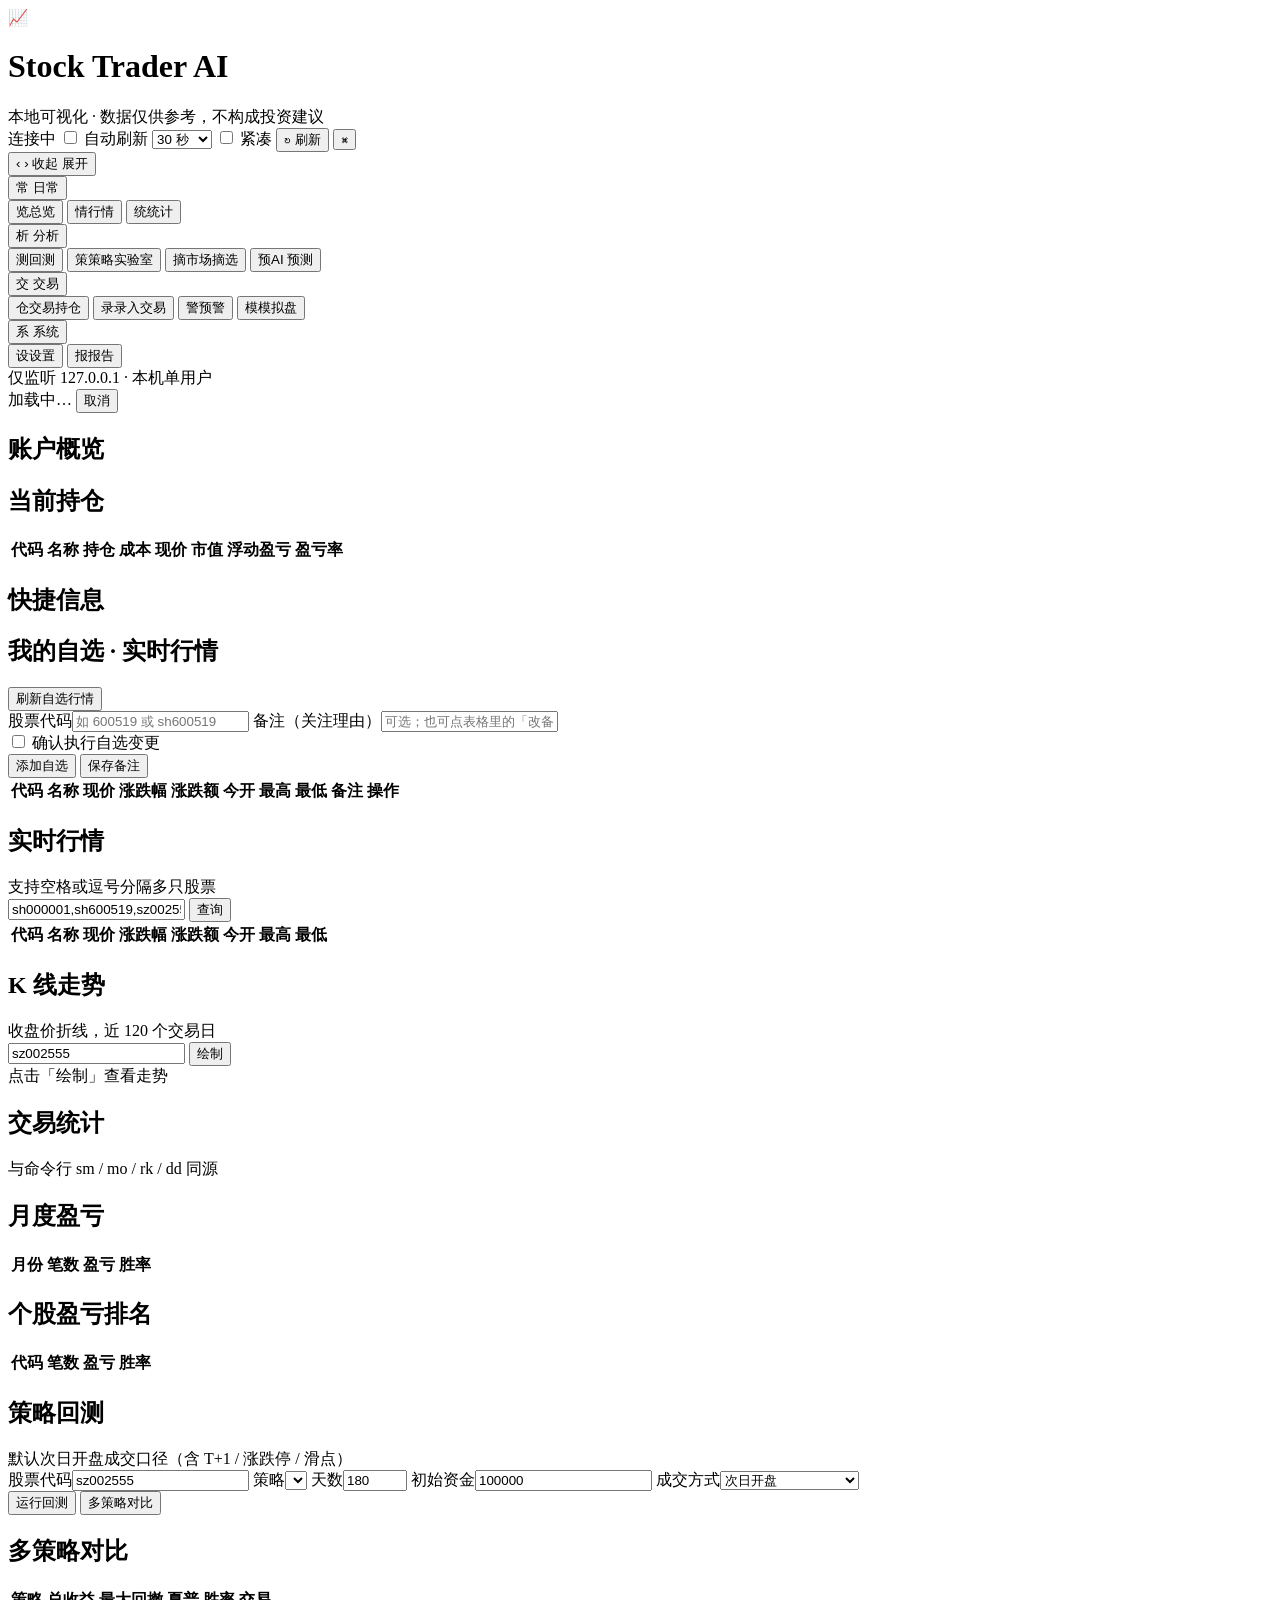
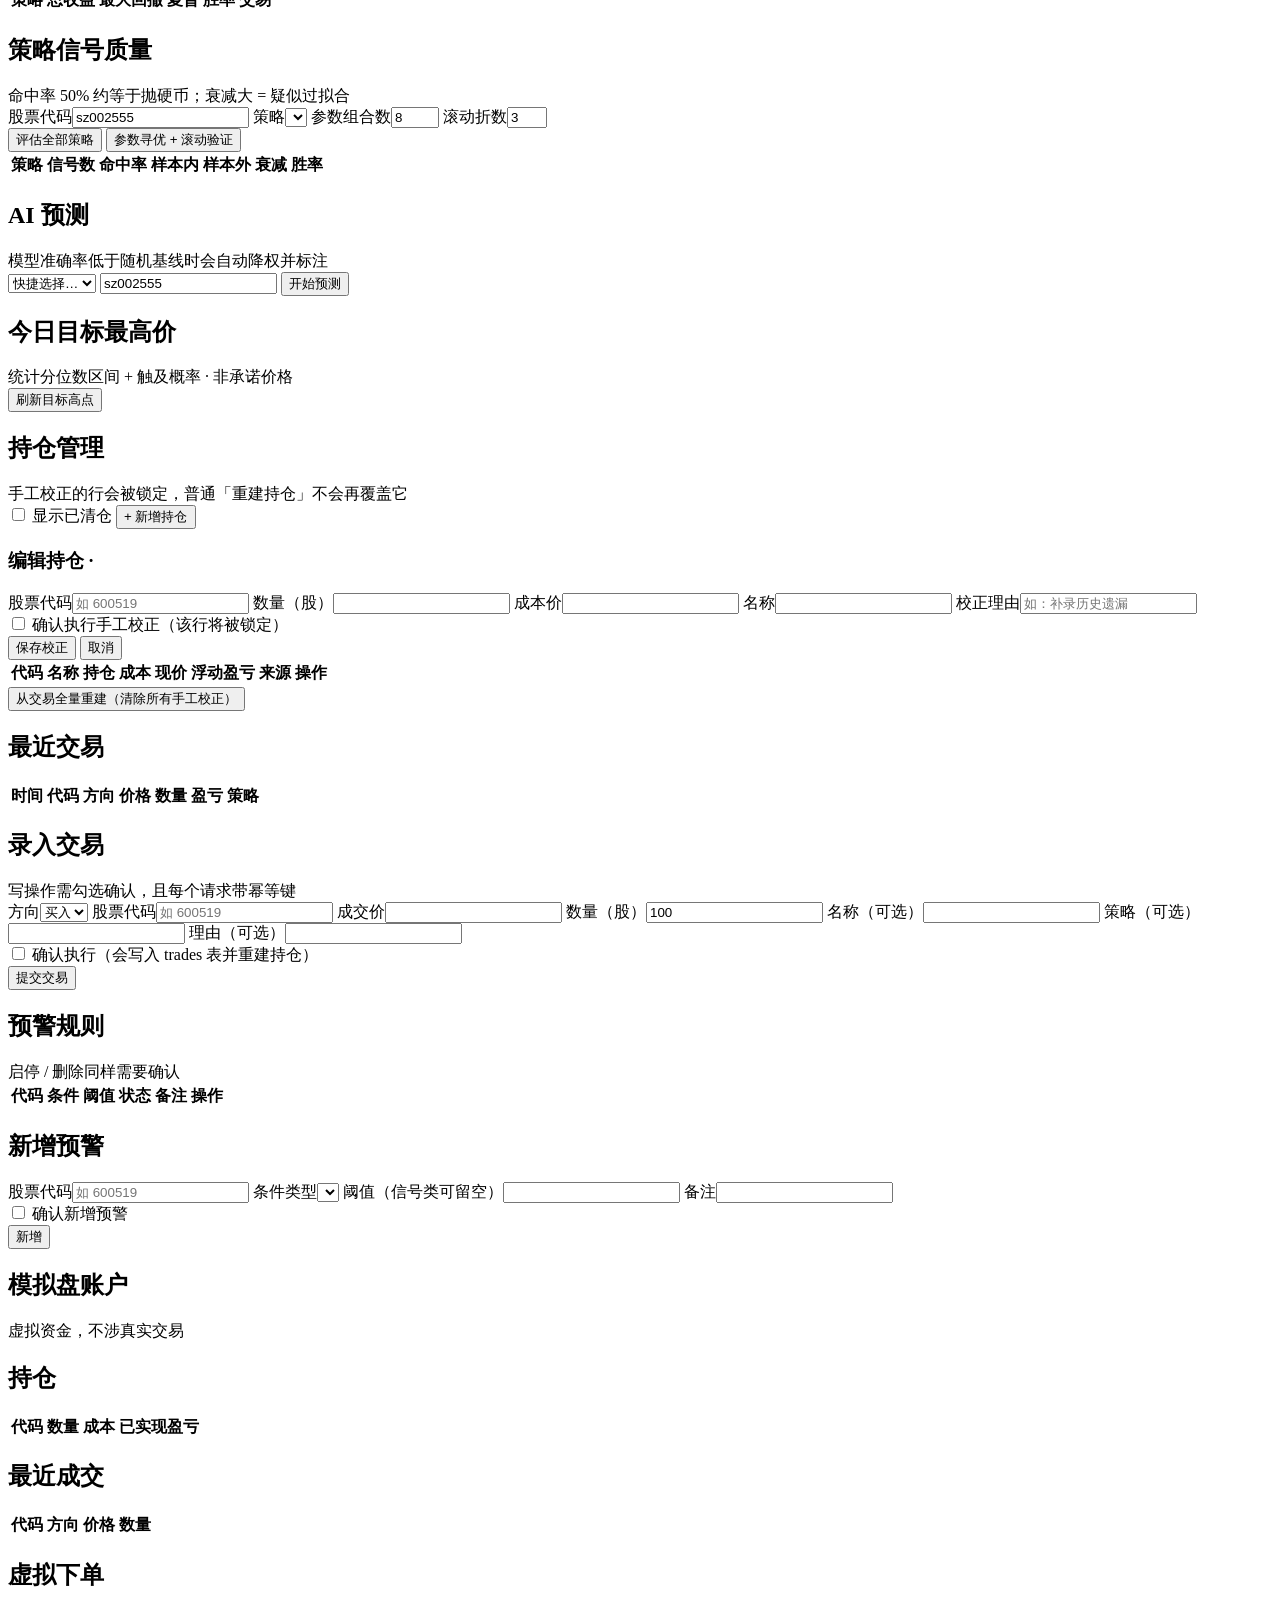
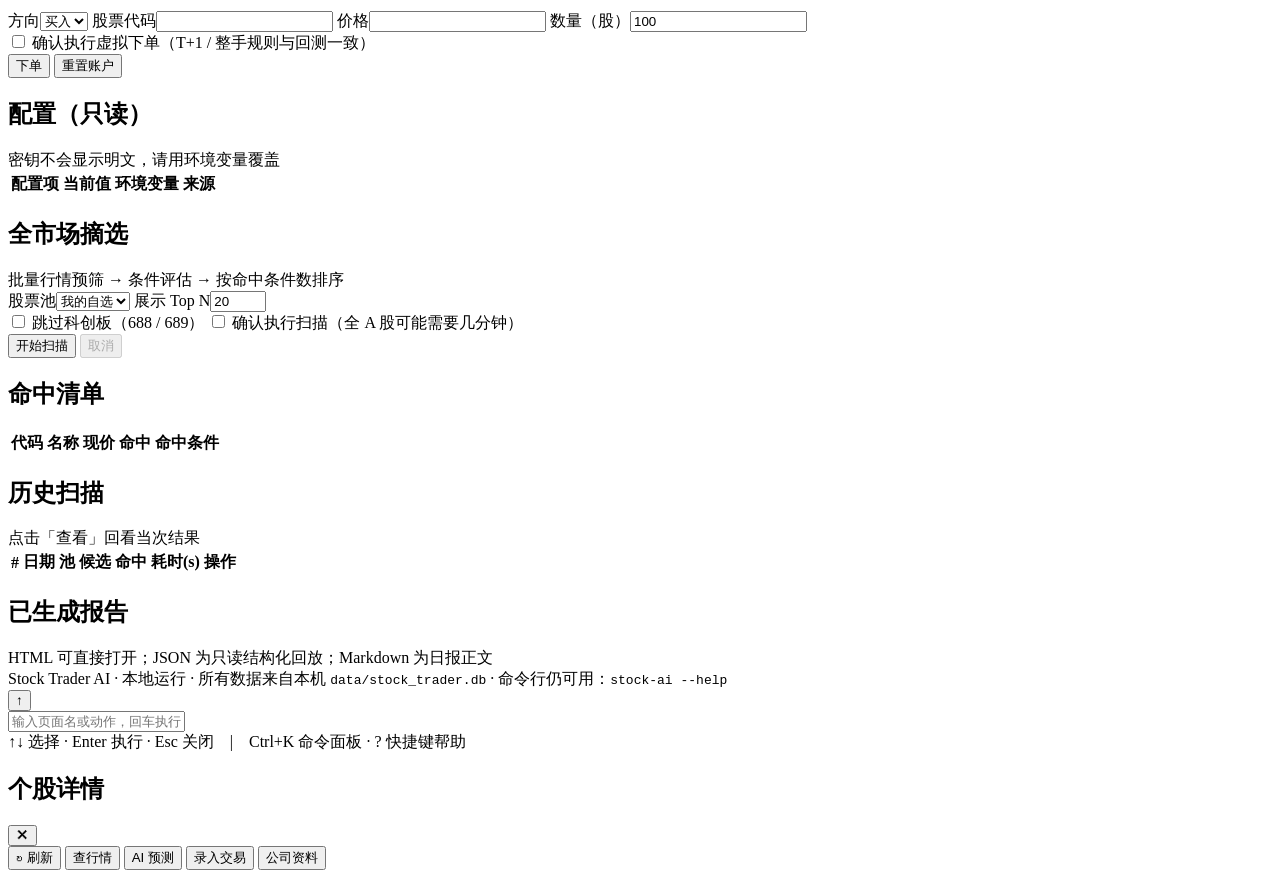
==== app/web/static/index.html @ 8546ec91 "feat(web): 用左侧分组导航替换横 tab 宽屏默认展开四组，窄于 960px 默认图标轨。组折叠和侧栏展开态写入 localStorage，切页、命令面板和 #stock= 深链仍走原来的 " ====
<!DOCTYPE html>
<html lang="zh-CN">
<head>
  <meta charset="utf-8">
  <meta name="viewport" content="width=device-width, initial-scale=1">
  <title>Stock Trader AI</title>
  <link rel="stylesheet" href="/static/style.css">
</head>
<body>
  <header class="topbar">
    <div class="brand">
      <span class="logo">📈</span>
      <div>
        <h1>Stock Trader AI</h1>
        <span class="sub">本地可视化 · 数据仅供参考，不构成投资建议</span>
      </div>
    </div>
    <div class="topbar-right">
      <span id="status" class="status offline"><i></i>连接中</span>
      <span id="last-update" class="version" title="本页数据更新时间"></span>
      <label class="autorefresh" title="定时刷新当前页，页面隐藏时自动暂停">
        <input id="auto-refresh" type="checkbox"> 自动刷新</label>
      <select id="auto-interval" class="mini-select" aria-label="自动刷新间隔">
        <option value="30000">30 秒</option>
        <option value="60000">60 秒</option>
        <option value="120000">2 分钟</option>
      </select>
      <label class="autorefresh" title="紧凑布局：减小间距与行高，偏好保存在本机">
        <input id="density-compact" type="checkbox"> 紧凑</label>
      <span id="version" class="version"></span>
      <button id="refresh" class="btn ghost" title="刷新当前页">↻ 刷新</button>
      <button id="cmd-open" class="btn ghost" title="命令面板 (Ctrl+K)">⌘</button>
    </div>
  </header>

  <div class="app-shell">
  <aside id="side-nav" class="side-nav" aria-label="页面导航">
    <button type="button" id="side-toggle" class="side-toggle" aria-expanded="true" aria-controls="side-groups" title="收起导航">
      <span class="side-toggle-icon side-toggle-icon-expanded" aria-hidden="true">‹</span>
      <span class="side-toggle-icon side-toggle-icon-rail" aria-hidden="true">›</span>
      <span class="side-toggle-label-expanded">收起</span>
      <span class="side-toggle-label-rail">展开</span>
    </button>
    <nav id="side-groups" class="side-groups">
      <section class="nav-group has-active" data-group="daily" id="nav-group-daily">
        <button type="button" class="nav-group-toggle" aria-expanded="true" title="日常">
          <span class="nav-glyph" aria-hidden="true">常</span>
          <span class="nav-group-label">日常</span>
        </button>
        <div class="nav-group-items">
          <button type="button" class="tab active" data-tab="overview" title="总览" aria-current="page">
            <span class="tab-icon" aria-hidden="true">览</span><span class="tab-label">总览</span>
          </button>
          <button type="button" class="tab" data-tab="market" title="行情">
            <span class="tab-icon" aria-hidden="true">情</span><span class="tab-label">行情</span>
          </button>
          <button type="button" class="tab" data-tab="analysis" title="统计">
            <span class="tab-icon" aria-hidden="true">统</span><span class="tab-label">统计</span>
          </button>
        </div>
      </section>
      <section class="nav-group" data-group="analysis" id="nav-group-analysis">
        <button type="button" class="nav-group-toggle" aria-expanded="true" title="分析">
          <span class="nav-glyph" aria-hidden="true">析</span>
          <span class="nav-group-label">分析</span>
        </button>
        <div class="nav-group-items">
          <button type="button" class="tab" data-tab="backtest" title="回测">
            <span class="tab-icon" aria-hidden="true">测</span><span class="tab-label">回测</span>
          </button>
          <button type="button" class="tab" data-tab="lab" title="策略实验室">
            <span class="tab-icon" aria-hidden="true">策</span><span class="tab-label">策略实验室</span>
          </button>
          <button type="button" class="tab" data-tab="scan" title="市场摘选">
            <span class="tab-icon" aria-hidden="true">摘</span><span class="tab-label">市场摘选</span>
          </button>
          <button type="button" class="tab" data-tab="predict" title="AI 预测">
            <span class="tab-icon" aria-hidden="true">预</span><span class="tab-label">AI 预测</span>
          </button>
        </div>
      </section>
      <section class="nav-group" data-group="trade" id="nav-group-trade">
        <button type="button" class="nav-group-toggle" aria-expanded="true" title="交易">
          <span class="nav-glyph" aria-hidden="true">交</span>
          <span class="nav-group-label">交易</span>
        </button>
        <div class="nav-group-items">
          <button type="button" class="tab" data-tab="trades" title="交易持仓">
            <span class="tab-icon" aria-hidden="true">仓</span><span class="tab-label">交易持仓</span>
          </button>
          <button type="button" class="tab" data-tab="write" title="录入交易">
            <span class="tab-icon" aria-hidden="true">录</span><span class="tab-label">录入交易</span>
          </button>
          <button type="button" class="tab" data-tab="alerts" title="预警">
            <span class="tab-icon" aria-hidden="true">警</span><span class="tab-label">预警</span>
          </button>
          <button type="button" class="tab" data-tab="paper" title="模拟盘">
            <span class="tab-icon" aria-hidden="true">模</span><span class="tab-label">模拟盘</span>
          </button>
        </div>
      </section>
      <section class="nav-group" data-group="system" id="nav-group-system">
        <button type="button" class="nav-group-toggle" aria-expanded="true" title="系统">
          <span class="nav-glyph" aria-hidden="true">系</span>
          <span class="nav-group-label">系统</span>
        </button>
        <div class="nav-group-items">
          <button type="button" class="tab" data-tab="settings" title="设置">
            <span class="tab-icon" aria-hidden="true">设</span><span class="tab-label">设置</span>
          </button>
          <button type="button" class="tab" data-tab="reports" title="报告">
            <span class="tab-icon" aria-hidden="true">报</span><span class="tab-label">报告</span>
          </button>
        </div>
      </section>
    </nav>
    <span class="tabs-note">仅监听 127.0.0.1 · 本机单用户</span>
  </aside>
  <div class="shell-main">

  <main>
    <div id="alert" class="alert hidden"></div>
    <div id="busy-bar" class="busy-bar hidden">
      <span class="spinner"></span><span id="busy-text">加载中…</span>
      <button id="busy-cancel" class="btn ghost">取消</button>
    </div>

    <!-- 总览 -->
    <section id="panel-overview" class="panel">
      <div class="section-head">
        <h2>账户概览</h2>
        <span id="overview-time" class="dim"></span>
      </div>
      <div id="cards" class="cards"></div>
      <div id="warnings" class="warnings"></div>

      <div class="section-head"><h2>当前持仓</h2></div>
      <div class="table-wrap"><table id="holdings">
        <thead><tr><th>代码</th><th>名称</th><th class="num">持仓</th><th class="num">成本</th>
          <th class="num">现价</th><th class="num">市值</th><th class="num">浮动盈亏</th><th class="num">盈亏率</th></tr></thead>
        <tbody></tbody>
      </table></div>

      <div class="section-head"><h2>快捷信息</h2></div>
      <div id="meta-cards" class="cards small"></div>
    </section>

    <!-- 行情 -->
    <section id="panel-market" class="panel hidden">
      <div class="section-head"><h2>我的自选 · 实时行情</h2>
        <span id="watchlist-time" class="dim"></span></div>
      <div class="toolbar">
        <button id="watchlist-refresh" class="btn ghost">刷新自选行情</button>
        <span id="watchlist-hint" class="dim"></span>
      </div>

      <div class="result-box" data-enter="wl-add">
        <div class="form-grid">
          <label>股票代码<input id="wl-code" type="text" placeholder="如 600519 或 sh600519"></label>
          <label>备注（关注理由）<input id="wl-note" type="text" placeholder="可选；也可点表格里的「改备注」"></label>
        </div>
        <label class="confirm" data-gate="wl-add,wl-note-save"><input id="wl-confirm" type="checkbox"> 确认执行自选变更</label>
        <div class="toolbar">
          <button id="wl-add" class="btn primary">添加自选</button>
          <button id="wl-note-save" class="btn ghost">保存备注</button>
          <span id="wl-hint" class="dim"></span>
        </div>
      </div>

      <div class="table-wrap"><table id="watchlist-quotes">
        <thead><tr><th>代码</th><th>名称</th><th class="num">现价</th><th class="num">涨跌幅</th>
          <th class="num">涨跌额</th><th class="num">今开</th><th class="num">最高</th>
          <th class="num">最低</th><th>备注</th><th>操作</th></tr></thead>
        <tbody></tbody></table></div>

      <div class="section-head"><h2>实时行情</h2><span class="dim">支持空格或逗号分隔多只股票</span></div>
      <div class="toolbar">
        <input id="codes" type="text" value="sh000001,sh600519,sz002555" placeholder="如 600519 000001 或 600519,000001">
        <button id="quote-btn" class="btn primary">查询</button>
      </div>
      <div class="table-wrap"><table id="quotes">
        <thead><tr><th>代码</th><th>名称</th><th class="num">现价</th><th class="num">涨跌幅</th>
          <th class="num">涨跌额</th><th class="num">今开</th><th class="num">最高</th><th class="num">最低</th></tr></thead>
        <tbody></tbody>
      </table></div>

      <div class="section-head"><h2>K 线走势</h2><span class="dim">收盘价折线，近 120 个交易日</span></div>
      <div class="toolbar">
        <input id="kline-code" type="text" value="sz002555" placeholder="股票代码">
        <button id="kline-btn" class="btn ghost">绘制</button>
      </div>
      <div id="chart" class="chart"><span class="dim">点击「绘制」查看走势</span></div>
    </section>

    <!-- 统计 -->
    <section id="panel-analysis" class="panel hidden">
      <div class="section-head"><h2>交易统计</h2><span class="dim">与命令行 sm / mo / rk / dd 同源</span></div>
      <div id="analysis-cards" class="cards"></div>
      <div class="two-col">
        <div>
          <div class="section-head"><h2>月度盈亏</h2></div>
          <div class="table-wrap"><table id="monthly">
            <thead><tr><th>月份</th><th class="num">笔数</th><th class="num">盈亏</th><th class="num">胜率</th></tr></thead>
            <tbody></tbody></table></div>
        </div>
        <div>
          <div class="section-head"><h2>个股盈亏排名</h2></div>
          <div class="table-wrap"><table id="ranking">
            <thead><tr><th>代码</th><th class="num">笔数</th><th class="num">盈亏</th><th class="num">胜率</th></tr></thead>
            <tbody></tbody></table></div>
        </div>
      </div>
    </section>

    <!-- 回测 -->
    <section id="panel-backtest" class="panel hidden">
      <div class="section-head"><h2>策略回测</h2><span class="dim">默认次日开盘成交口径（含 T+1 / 涨跌停 / 滑点）</span></div>
      <div class="form-grid">
        <label>股票代码<input id="bt-code" type="text" value="sz002555"></label>
        <label>策略<select id="bt-strategy"></select></label>
        <label>天数<input id="bt-days" type="number" value="180" min="30" max="1000"></label>
        <label>初始资金<input id="bt-capital" type="number" value="100000" min="1000"></label>
        <label>成交方式<select id="bt-fill"><option value="next_open">次日开盘</option><option value="close">当日收盘（旧口径）</option></select></label>
      </div>
      <div class="toolbar">
        <button id="bt-run" class="btn primary">运行回测</button>
        <button id="bt-compare-btn" class="btn ghost">多策略对比</button>
        <span id="bt-hint" class="dim"></span>
      </div>
      <div id="bt-result"></div>
      <div class="section-head"><h2>多策略对比</h2></div>
      <div class="table-wrap"><table id="bt-compare">
        <thead><tr><th>策略</th><th class="num">总收益</th><th class="num">最大回撤</th><th class="num">夏普</th><th class="num">胜率</th><th class="num">交易</th></tr></thead>
        <tbody></tbody></table></div>
    </section>

    <!-- 策略实验室 -->
    <section id="panel-lab" class="panel hidden">
      <div class="section-head"><h2>策略信号质量</h2><span class="dim">命中率 50% 约等于抛硬币；衰减大 = 疑似过拟合</span></div>
      <div class="form-grid">
        <label>股票代码<input id="lab-code" type="text" value="sz002555"></label>
        <label>策略<select id="lab-strategy"></select></label>
        <label>参数组合数<input id="lab-combos" type="number" value="8" min="1" max="20"></label>
        <label>滚动折数<input id="lab-folds" type="number" value="3" min="1" max="6"></label>
      </div>
      <div class="toolbar">
        <button id="lab-signals-btn" class="btn primary">评估全部策略</button>
        <button id="lab-optimize-btn" class="btn ghost">参数寻优 + 滚动验证</button>
        <span id="lab-hint" class="dim"></span>
      </div>
      <div class="table-wrap"><table id="lab-signals">
        <thead><tr><th>策略</th><th class="num">信号数</th><th class="num">命中率</th><th class="num">样本内</th><th class="num">样本外</th><th class="num">衰减</th><th class="num">胜率</th></tr></thead>
        <tbody></tbody></table></div>
      <div id="lab-optimize-result"></div>
    </section>

    <!-- AI 预测 -->
    <section id="panel-predict" class="panel hidden">
      <div class="section-head"><h2>AI 预测</h2><span class="dim">模型准确率低于随机基线时会自动降权并标注</span></div>
      <div class="toolbar">
        <select id="predict-picker" class="input" aria-label="快捷选择股票">
          <option value="">快捷选择…</option>
        </select>
        <input id="predict-code" type="text" value="sz002555" placeholder="股票代码">
        <button id="predict-btn" class="btn primary">开始预测</button>
        <span id="predict-hint" class="dim"></span>
      </div>
      <div class="section-head"><h2>今日目标最高价</h2>
        <span class="dim">统计分位数区间 + 触及概率 · 非承诺价格</span></div>
      <div id="high-forecast"></div>
      <div class="toolbar"><button id="high-refresh" class="btn ghost">刷新目标高点</button>
        <span id="high-hint" class="dim"></span></div>

      <div id="predict-result"></div>
    </section>

    <!-- 交易持仓 -->
    <section id="panel-trades" class="panel hidden">
      <div class="section-head"><h2>持仓管理</h2>
        <span class="dim">手工校正的行会被锁定，普通「重建持仓」不会再覆盖它</span></div>

      <div class="toolbar">
        <label class="toggle"><input id="pos-show-cleared" type="checkbox"> 显示已清仓</label>
        <button id="pos-add" class="btn primary">+ 新增持仓</button>
        <span id="pos-summary" class="dim"></span>
      </div>

      <div id="pos-edit-box" class="result-box hidden" data-enter="pos-save">
        <h3><span id="pos-edit-title">编辑持仓</span> · <span id="pos-edit-code"></span></h3>
        <div class="form-grid">
          <label id="pos-code-wrap">股票代码<input id="pos-code" type="text" placeholder="如 600519"></label>
          <label>数量（股）<input id="pos-qty" type="number" min="0"></label>
          <label>成本价<input id="pos-cost" type="number" step="0.01" min="0"></label>
          <label>名称<input id="pos-name" type="text"></label>
          <label>校正理由<input id="pos-reason" type="text" placeholder="如：补录历史遗漏"></label>
        </div>
        <label class="confirm" data-gate="pos-save"><input id="pos-confirm" type="checkbox"> 确认执行手工校正（该行将被锁定）</label>
        <div class="toolbar">
          <button id="pos-save" class="btn primary">保存校正</button>
          <button id="pos-cancel" class="btn ghost">取消</button>
          <span id="pos-amount" class="dim"></span>
          <span id="pos-hint" class="dim"></span>
        </div>
      </div>

      <div class="table-wrap"><table id="trades-holdings">
        <thead><tr><th>代码</th><th>名称</th><th class="num">持仓</th><th class="num">成本</th>
          <th class="num">现价</th><th class="num">浮动盈亏</th><th>来源</th><th>操作</th></tr></thead>
        <tbody></tbody></table></div>
      <div class="toolbar">
        <button id="pos-rebuild" class="btn ghost danger">从交易全量重建（清除所有手工校正）</button>
        <span id="pos-rebuild-hint" class="dim"></span>
      </div>
      <div class="section-head"><h2>最近交易</h2></div>
      <div class="table-wrap"><table id="trades-list">
        <thead><tr><th>时间</th><th>代码</th><th>方向</th><th class="num">价格</th><th class="num">数量</th><th class="num">盈亏</th><th>策略</th></tr></thead>
        <tbody></tbody></table></div>
    </section>

    <!-- 录入交易 -->
    <section id="panel-write" class="panel hidden">
      <div class="section-head"><h2>录入交易</h2><span class="dim">写操作需勾选确认，且每个请求带幂等键</span></div>
      <div class="result-box" data-enter="w-submit">
        <div class="form-grid">
          <label>方向<select id="w-side"><option value="buy">买入</option><option value="sell">卖出</option></select></label>
          <label>股票代码<input id="w-code" type="text" placeholder="如 600519"></label>
          <label>成交价<input id="w-price" type="number" step="0.01" min="0.01"></label>
          <label>数量（股）<input id="w-qty" type="number" value="100" min="1"></label>
          <label>名称（可选）<input id="w-name" type="text"></label>
          <label>策略（可选）<input id="w-strategy" type="text"></label>
          <label>理由（可选）<input id="w-reason" type="text"></label>
        </div>
        <label class="confirm" data-gate="w-submit"><input id="w-confirm" type="checkbox"> 确认执行（会写入 trades 表并重建持仓）</label>
        <div class="toolbar"><button id="w-submit" class="btn primary">提交交易</button>
          <span id="w-amount" class="dim"></span><span id="w-hint" class="dim"></span></div>
      </div>
      <div id="w-result"></div>
    </section>

    <!-- 预警 -->
    <section id="panel-alerts" class="panel hidden">
      <div class="section-head"><h2>预警规则</h2><span class="dim">启停 / 删除同样需要确认</span></div>
      <div class="table-wrap"><table id="alert-list">
        <thead><tr><th>代码</th><th>条件</th><th class="num">阈值</th><th>状态</th><th>备注</th><th>操作</th></tr></thead>
        <tbody></tbody></table></div>
      <div class="section-head"><h2>新增预警</h2></div>
      <div class="result-box" data-enter="a-add">
        <div class="form-grid">
          <label>股票代码<input id="a-code" type="text" placeholder="如 600519"></label>
          <label>条件类型<select id="a-type"></select></label>
          <label>阈值（信号类可留空）<input id="a-threshold" type="number" step="0.01"></label>
          <label>备注<input id="a-note" type="text"></label>
        </div>
        <label class="confirm" data-gate="a-add"><input id="a-confirm" type="checkbox"> 确认新增预警</label>
        <div class="toolbar"><button id="a-add" class="btn primary">新增</button><span id="a-hint" class="dim"></span></div>
      </div>
    </section>

    <!-- 模拟盘 -->
    <section id="panel-paper" class="panel hidden">
      <div class="section-head"><h2>模拟盘账户</h2><span class="dim">虚拟资金，不涉真实交易</span></div>
      <div id="paper-cards" class="cards"></div>
      <div class="two-col">
        <div><div class="section-head"><h2>持仓</h2></div>
          <div class="table-wrap"><table id="paper-positions">
            <thead><tr><th>代码</th><th class="num">数量</th><th class="num">成本</th><th class="num">已实现盈亏</th></tr></thead>
            <tbody></tbody></table></div></div>
        <div><div class="section-head"><h2>最近成交</h2></div>
          <div class="table-wrap"><table id="paper-orders">
            <thead><tr><th>代码</th><th>方向</th><th class="num">价格</th><th class="num">数量</th></tr></thead>
            <tbody></tbody></table></div></div>
      </div>
      <div class="section-head"><h2>虚拟下单</h2></div>
      <div class="result-box" data-enter="p-submit">
        <div class="form-grid">
          <label>方向<select id="p-side"><option value="buy">买入</option><option value="sell">卖出</option></select></label>
          <label>股票代码<input id="p-code" type="text"></label>
          <label>价格<input id="p-price" type="number" step="0.01" min="0.01"></label>
          <label>数量（股）<input id="p-qty" type="number" value="100" min="100" step="100"></label>
        </div>
        <label class="confirm" data-gate="p-submit"><input id="p-confirm" type="checkbox"> 确认执行虚拟下单（T+1 / 整手规则与回测一致）</label>
        <div class="toolbar"><button id="p-submit" class="btn primary">下单</button>
          <button id="p-reset" class="btn ghost danger">重置账户</button><span id="p-hint" class="dim"></span></div>
      </div>
    </section>

    <!-- 设置 -->
    <section id="panel-settings" class="panel hidden">
      <div class="section-head"><h2>配置（只读）</h2><span class="dim">密钥不会显示明文，请用环境变量覆盖</span></div>
      <div class="table-wrap"><table id="settings-list">
        <thead><tr><th>配置项</th><th>当前值</th><th>环境变量</th><th>来源</th></tr></thead>
        <tbody></tbody></table></div>
      <div id="settings-note" class="result-box dim"></div>
    </section>

    <!-- 市场摘选 -->
    <section id="panel-scan" class="panel hidden">
      <div class="section-head"><h2>全市场摘选</h2>
        <span class="dim">批量行情预筛 → 条件评估 → 按命中条件数排序</span></div>

      <div class="result-box">
        <div class="form-grid">
          <label>股票池<select id="scan-pool">
            <option value="watchlist">我的自选</option>
            <option value="all_a">全 A 股</option>
            <option value="portfolio">当前持仓</option>
          </select></label>
          <label>展示 Top N<input id="scan-top" type="number" value="20" min="1" max="100"></label>
        </div>
        <label class="toggle block"><input id="scan-exclude-star" type="checkbox">
          跳过科创板（688 / 689）</label>
        <label class="confirm"><input id="scan-confirm" type="checkbox">
          确认执行扫描（全 A 股可能需要几分钟）</label>
        <div class="toolbar">
          <button id="scan-start" class="btn primary">开始扫描</button>
          <button id="scan-cancel" class="btn ghost danger" disabled>取消</button>
          <span id="scan-hint" class="dim"></span>
        </div>
        <div id="scan-progress" class="scan-progress hidden">
          <div class="scan-bar"><div id="scan-bar-fill"></div></div>
          <span id="scan-progress-text" class="dim"></span>
        </div>
      </div>

      <div id="scan-cards" class="cards"></div>
      <div class="section-head"><h2>命中清单</h2>
        <span id="scan-result-time" class="dim"></span></div>
      <div class="table-wrap"><table id="scan-hits">
        <thead><tr><th>代码</th><th>名称</th><th class="num">现价</th>
          <th class="num">命中</th><th>命中条件</th></tr></thead>
        <tbody></tbody></table></div>

      <div class="section-head"><h2>历史扫描</h2>
        <span class="dim">点击「查看」回看当次结果</span></div>
      <div class="table-wrap"><table id="scan-history">
        <thead><tr><th>#</th><th>日期</th><th>池</th><th class="num">候选</th>
          <th class="num">命中</th><th class="num">耗时(s)</th><th>操作</th></tr></thead>
        <tbody></tbody></table></div>
    </section>

    <!-- 报告 -->
    <section id="panel-reports" class="panel hidden">
      <div class="section-head"><h2>已生成报告</h2><span class="dim">HTML 可直接打开；JSON 为只读结构化回放；Markdown 为日报正文</span></div>
      <div id="report-list" class="report-list"></div>
      <div id="report-body" class="report-body hidden"></div>
    </section>
  </main>

  <footer>
    Stock Trader AI · 本地运行 · 所有数据来自本机 <code>data/stock_trader.db</code>
    <span> · 命令行仍可用：<code>stock-ai --help</code></span>
  </footer>
  </div>
  </div>

  <div id="toast-box" class="toast-box" aria-live="polite"></div>
  <button id="to-top" class="to-top hidden" title="返回顶部 (Home)" aria-label="返回顶部">↑</button>

  <div id="cmd-panel" class="cmd-panel hidden">
    <div class="cmd-box">
      <input id="cmd-input" type="text" placeholder="输入页面名或动作，回车执行…" autocomplete="off">
      <div id="cmd-list" class="cmd-list"></div>
      <div class="cmd-foot">↑↓ 选择 · Enter 执行 · Esc 关闭　|　Ctrl+K 命令面板 · ? 快捷键帮助</div>
    </div>
  </div>

  <div id="stock-detail" class="detail-overlay hidden">
    <aside class="detail-drawer">
      <header class="detail-head">
        <div>
          <h2 id="detail-title">个股详情</h2>
          <span id="detail-sub" class="dim"></span>
        </div>
        <button id="detail-close" class="btn ghost" title="关闭 (Esc)">✕</button>
      </header>
      <div id="detail-body" class="detail-body"></div>
      <footer class="detail-foot">
        <button id="detail-refresh" class="btn ghost">↻ 刷新</button>
        <button id="detail-goto-market" class="btn ghost">查行情</button>
        <button id="detail-goto-predict" class="btn ghost">AI 预测</button>
        <button id="detail-goto-write" class="btn ghost">录入交易</button>
        <button id="detail-profile" class="btn ghost">公司资料</button>
      </footer>
    </aside>
  </div>

  <script src="/static/app.js"></script>
  <script src="/static/ux.js"></script>
  <script src="/static/p1.js"></script>
  <script src="/static/p2.js"></script>
  <script src="/static/detail.js"></script>
  <script src="/static/scan.js"></script>
</body>
</html>
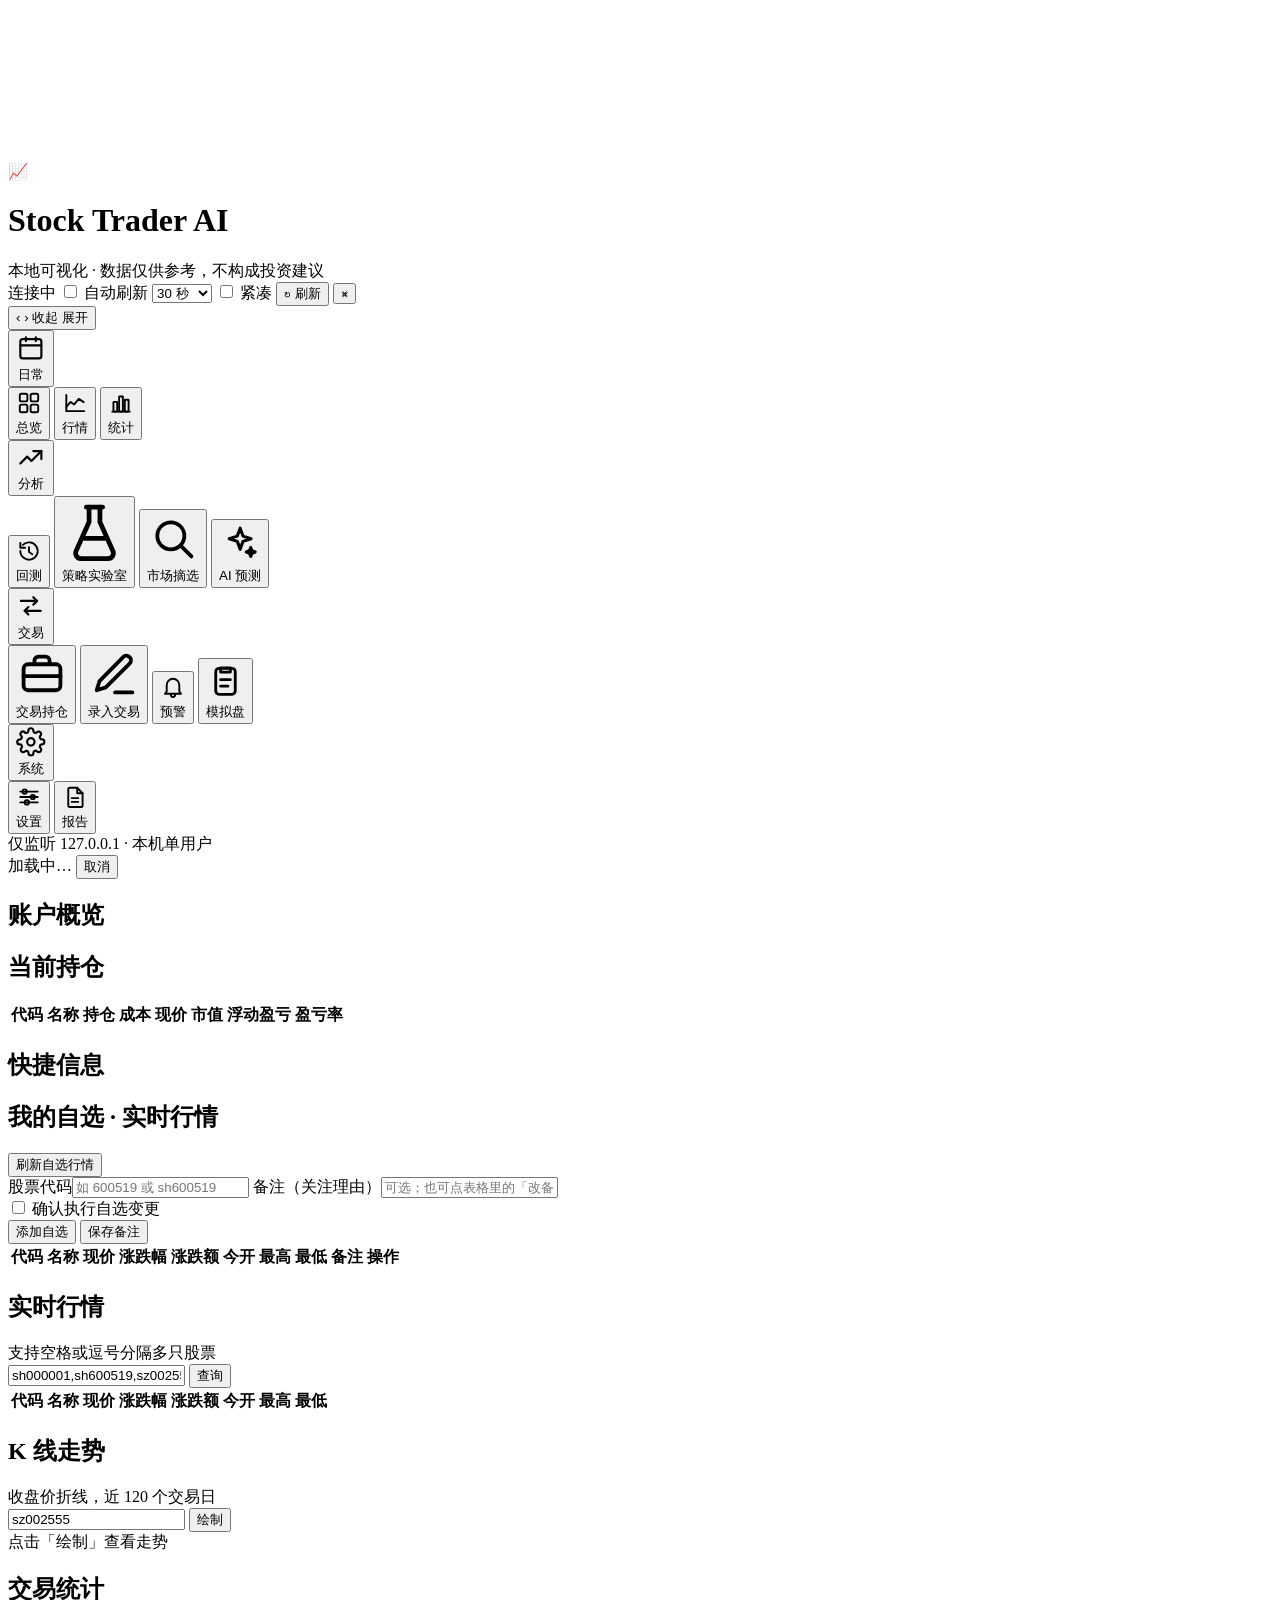
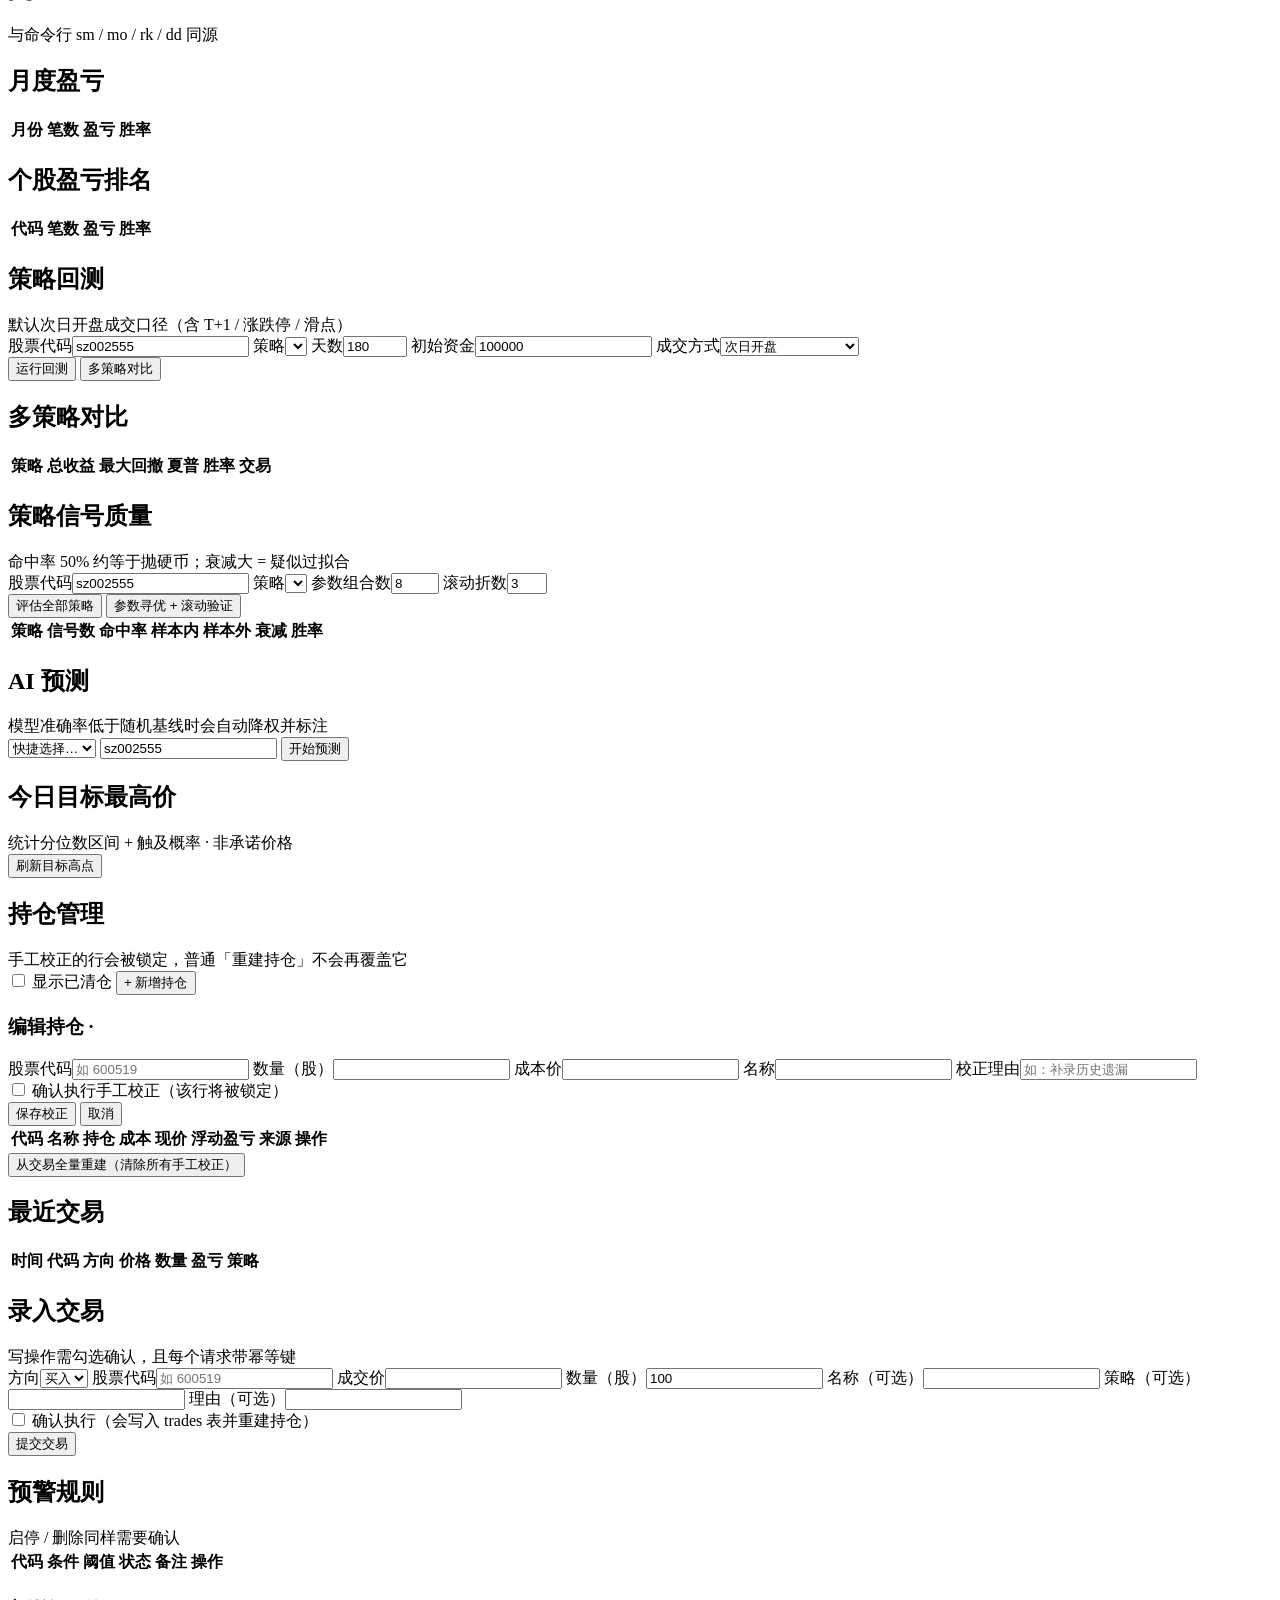
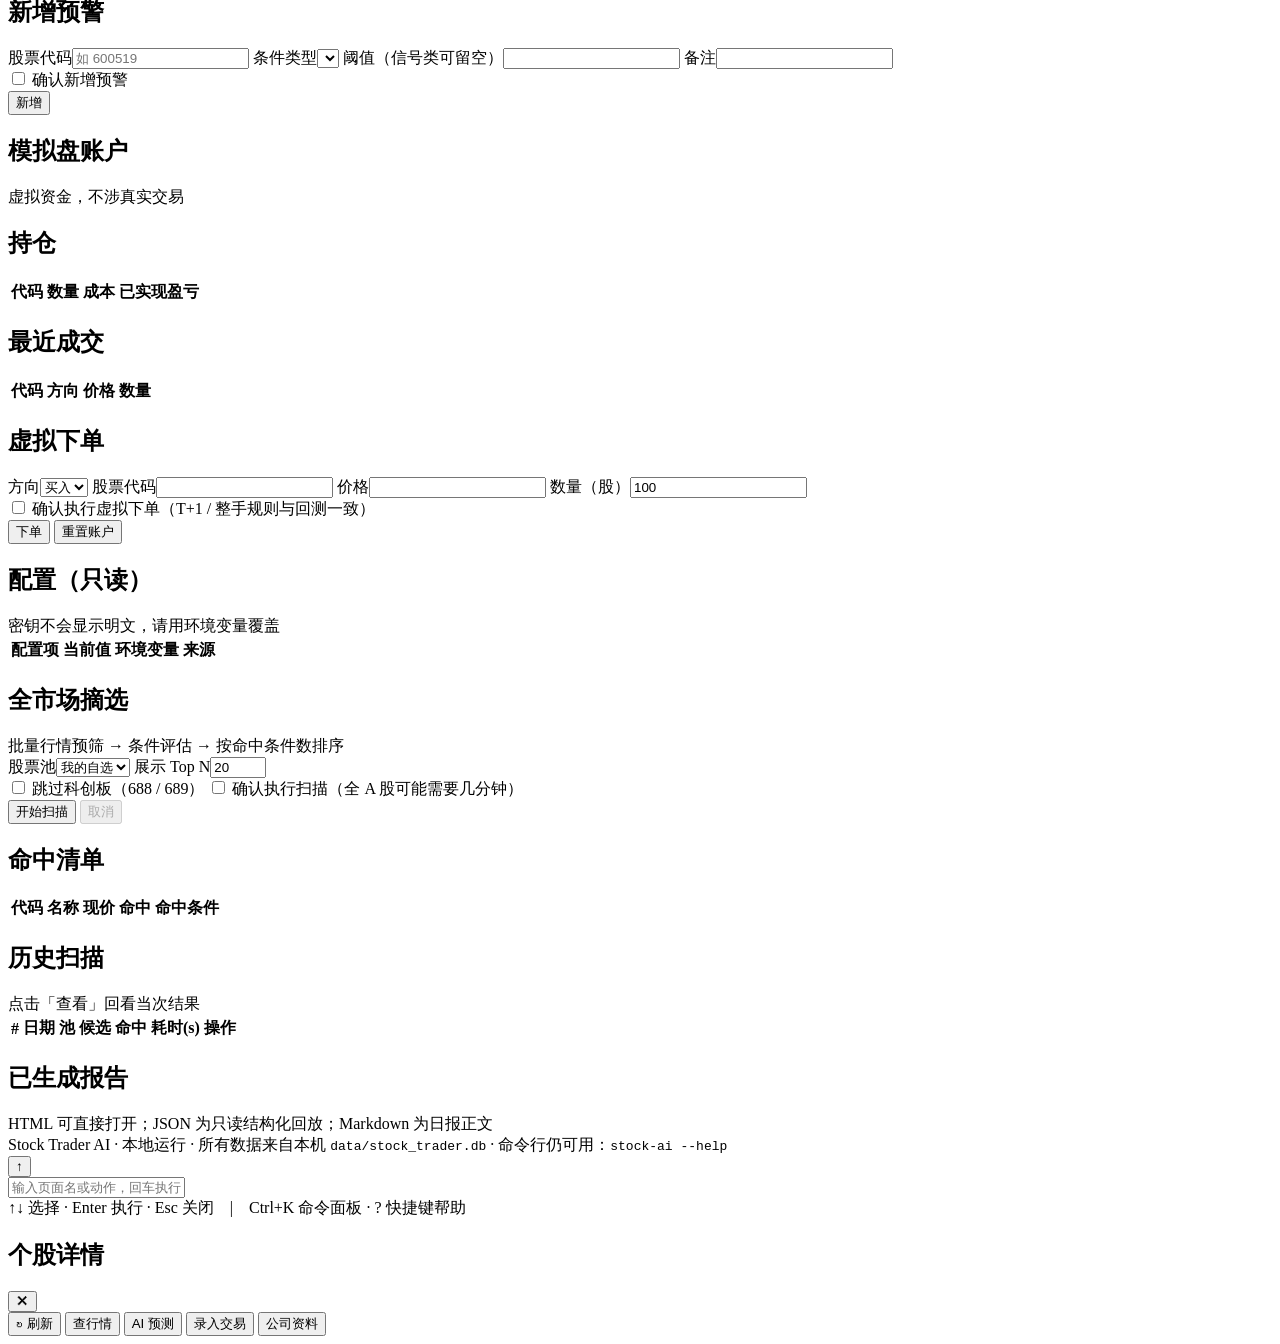
==== commit 320d77e1: "feat(web): 窄轨用描边图标替换单字缩写 收起侧栏和窄屏不再显示单字缩写，改为页顶 SVG sprite。展开侧栏仍只有中文标签，悬停 title 保持完整名称。  Co-authored-b" ====
--- a/app/web/static/index.html
+++ b/app/web/static/index.html
@@ -7,6 +7,25 @@
   <link rel="stylesheet" href="/static/style.css">
 </head>
 <body>
+  <svg id="nav-icons" class="nav-icon-sprite" xmlns="http://www.w3.org/2000/svg" aria-hidden="true">
+    <symbol id="icon-daily" viewBox="0 0 24 24"><g fill="none" stroke="currentColor" stroke-width="1.75" stroke-linecap="round" stroke-linejoin="round"><rect x="3.5" y="5" width="17" height="15.5" rx="2"/><path d="M3.5 10h17M8 3.5v3M16 3.5v3"/></g></symbol>
+    <symbol id="icon-overview" viewBox="0 0 24 24"><g fill="none" stroke="currentColor" stroke-width="1.75" stroke-linecap="round" stroke-linejoin="round"><rect x="3.5" y="3.5" width="7" height="7" rx="1.5"/><rect x="13.5" y="3.5" width="7" height="7" rx="1.5"/><rect x="3.5" y="13.5" width="7" height="7" rx="1.5"/><rect x="13.5" y="13.5" width="7" height="7" rx="1.5"/></g></symbol>
+    <symbol id="icon-market" viewBox="0 0 24 24"><g fill="none" stroke="currentColor" stroke-width="1.75" stroke-linecap="round" stroke-linejoin="round"><path d="M4 19.5h16.5M4 19.5V4.5"/><path d="M4 15.5 8 11l3.2 2.4 4.3-5.2 4.5 3"/></g></symbol>
+    <symbol id="icon-analysis" viewBox="0 0 24 24"><g fill="none" stroke="currentColor" stroke-width="1.75" stroke-linecap="round" stroke-linejoin="round"><path d="M4 20h16"/><rect x="5" y="11" width="3.5" height="9" rx="0.5"/><rect x="10.25" y="6" width="3.5" height="14" rx="0.5"/><rect x="15.5" y="9" width="3.5" height="11" rx="0.5"/></g></symbol>
+    <symbol id="icon-analysis-group" viewBox="0 0 24 24"><g fill="none" stroke="currentColor" stroke-width="1.75" stroke-linecap="round" stroke-linejoin="round"><path d="M3.5 16.5 9 11l3.5 3.5 8-8"/><path d="M14 6.5h6.5V13"/></g></symbol>
+    <symbol id="icon-backtest" viewBox="0 0 24 24"><g fill="none" stroke="currentColor" stroke-width="1.75" stroke-linecap="round" stroke-linejoin="round"><path d="M4 12a8 8 0 1 0 2.4-5.7"/><path d="M4 4.5V9h4.5"/><path d="M12 8.5V13l3 2"/></g></symbol>
+    <symbol id="icon-lab" viewBox="0 0 24 24"><g fill="none" stroke="currentColor" stroke-width="1.75" stroke-linecap="round" stroke-linejoin="round"><path d="M9 3h6"/><path d="M10 3v5.5L5.2 19.2A2 2 0 0 0 7 22h10a2 2 0 0 0 1.8-2.8L14 8.5V3"/><path d="M8.2 14.5h7.6"/></g></symbol>
+    <symbol id="icon-scan" viewBox="0 0 24 24"><g fill="none" stroke="currentColor" stroke-width="1.75" stroke-linecap="round" stroke-linejoin="round"><circle cx="11" cy="11" r="6.25"/><path d="m16 16 4.5 4.5"/></g></symbol>
+    <symbol id="icon-predict" viewBox="0 0 24 24"><g fill="none" stroke="currentColor" stroke-width="1.75" stroke-linecap="round" stroke-linejoin="round"><path d="M12 3.5 13.6 8 18.2 9.5 13.6 11 12 15.5 10.4 11 5.8 9.5 10.4 8 12 3.5z"/><path d="m18 14.5.7 1.8 1.8.7-1.8.7L18 19.5l-.7-1.8-1.8-.7 1.8-.7.7-1.8z"/></g></symbol>
+    <symbol id="icon-trade" viewBox="0 0 24 24"><g fill="none" stroke="currentColor" stroke-width="1.75" stroke-linecap="round" stroke-linejoin="round"><path d="M4 8h13"/><path d="m14 5 3 3-3 3"/><path d="M20 16H7"/><path d="m10 13-3 3 3 3"/></g></symbol>
+    <symbol id="icon-trades" viewBox="0 0 24 24"><g fill="none" stroke="currentColor" stroke-width="1.75" stroke-linecap="round" stroke-linejoin="round"><rect x="3.5" y="7.5" width="17" height="12" rx="2"/><path d="M8.5 7.5V5.8A1.8 1.8 0 0 1 10.3 4h3.4a1.8 1.8 0 0 1 1.8 1.8v1.7"/><path d="M3.5 13h17"/></g></symbol>
+    <symbol id="icon-write" viewBox="0 0 24 24"><g fill="none" stroke="currentColor" stroke-width="1.75" stroke-linecap="round" stroke-linejoin="round"><path d="M12.5 20.5h8"/><path d="M16.2 4.2a2.1 2.1 0 0 1 3 3L8.2 18.2 4 19.5l1.3-4.2 10.9-11.1z"/></g></symbol>
+    <symbol id="icon-alerts" viewBox="0 0 24 24"><g fill="none" stroke="currentColor" stroke-width="1.75" stroke-linecap="round" stroke-linejoin="round"><path d="M6.2 16V10.2a5.8 5.8 0 0 1 11.6 0V16l1.6 2.2H4.6L6.2 16z"/><path d="M10 19.2a2 2 0 0 0 4 0"/></g></symbol>
+    <symbol id="icon-paper" viewBox="0 0 24 24"><g fill="none" stroke="currentColor" stroke-width="1.75" stroke-linecap="round" stroke-linejoin="round"><rect x="6" y="4.5" width="12" height="16" rx="2"/><path d="M9 4.2h6v2.6H9z"/><path d="M9 11.5h6M9 15.5h4.5"/></g></symbol>
+    <symbol id="icon-system" viewBox="0 0 24 24"><g fill="none" stroke="currentColor" stroke-width="1.75" stroke-linecap="round" stroke-linejoin="round"><circle cx="12" cy="12" r="3"/><path d="M19.4 15a1.7 1.7 0 0 0 .33 1.82l.06.06a2 2 0 1 1-2.83 2.83l-.06-.06a1.7 1.7 0 0 0-1.82-.33 1.7 1.7 0 0 0-1 1.51V21a2 2 0 0 1-4 0v-.09a1.7 1.7 0 0 0-1-1.51 1.7 1.7 0 0 0-1.82.33l-.06.06a2 2 0 1 1-2.83-2.83l.06-.06a1.7 1.7 0 0 0 .33-1.82 1.7 1.7 0 0 0-1.51-1H3a2 2 0 0 1 0-4h.09A1.7 1.7 0 0 0 4.6 9a1.7 1.7 0 0 0-.33-1.82l-.06-.06a2 2 0 1 1 2.83-2.83l.06.06A1.7 1.7 0 0 0 9 4.68a1.7 1.7 0 0 0 1-1.51V3a2 2 0 0 1 4 0v.09a1.7 1.7 0 0 0 1 1.51 1.7 1.7 0 0 0 1.82-.33l.06-.06a2 2 0 1 1 2.83 2.83l-.06.06A1.7 1.7 0 0 0 19.4 9a1.7 1.7 0 0 0 1.51 1H21a2 2 0 0 1 0 4h-.09a1.7 1.7 0 0 0-1.51 1z"/></g></symbol>
+    <symbol id="icon-settings" viewBox="0 0 24 24"><g fill="none" stroke="currentColor" stroke-width="1.75" stroke-linecap="round" stroke-linejoin="round"><path d="M4 7h16M4 12h16M4 17h16"/><circle cx="8" cy="7" r="2"/><circle cx="15.5" cy="12" r="2"/><circle cx="10" cy="17" r="2"/></g></symbol>
+    <symbol id="icon-reports" viewBox="0 0 24 24"><g fill="none" stroke="currentColor" stroke-width="1.75" stroke-linecap="round" stroke-linejoin="round"><path d="M7 3.5h7l5 5V20a1.2 1.2 0 0 1-1.2 1.2H7A1.2 1.2 0 0 1 5.8 20V4.7A1.2 1.2 0 0 1 7 3.5z"/><path d="M14 3.5v5h5"/><path d="M9 13h6M9 16.5h6"/></g></symbol>
+  </svg>
   <header class="topbar">
     <div class="brand">
       <span class="logo">📈</span>
@@ -44,72 +63,72 @@
     <nav id="side-groups" class="side-groups">
       <section class="nav-group has-active" data-group="daily" id="nav-group-daily">
         <button type="button" class="nav-group-toggle" aria-expanded="true" title="日常">
-          <span class="nav-glyph" aria-hidden="true">常</span>
+          <span class="nav-glyph" aria-hidden="true"><svg class="nav-icon" viewBox="0 0 24 24" aria-hidden="true"><use href="#icon-daily"></use></svg></span>
           <span class="nav-group-label">日常</span>
         </button>
         <div class="nav-group-items">
           <button type="button" class="tab active" data-tab="overview" title="总览" aria-current="page">
-            <span class="tab-icon" aria-hidden="true">览</span><span class="tab-label">总览</span>
+            <span class="tab-icon" aria-hidden="true"><svg class="nav-icon" viewBox="0 0 24 24" aria-hidden="true"><use href="#icon-overview"></use></svg></span><span class="tab-label">总览</span>
           </button>
           <button type="button" class="tab" data-tab="market" title="行情">
-            <span class="tab-icon" aria-hidden="true">情</span><span class="tab-label">行情</span>
+            <span class="tab-icon" aria-hidden="true"><svg class="nav-icon" viewBox="0 0 24 24" aria-hidden="true"><use href="#icon-market"></use></svg></span><span class="tab-label">行情</span>
           </button>
           <button type="button" class="tab" data-tab="analysis" title="统计">
-            <span class="tab-icon" aria-hidden="true">统</span><span class="tab-label">统计</span>
+            <span class="tab-icon" aria-hidden="true"><svg class="nav-icon" viewBox="0 0 24 24" aria-hidden="true"><use href="#icon-analysis"></use></svg></span><span class="tab-label">统计</span>
           </button>
         </div>
       </section>
       <section class="nav-group" data-group="analysis" id="nav-group-analysis">
         <button type="button" class="nav-group-toggle" aria-expanded="true" title="分析">
-          <span class="nav-glyph" aria-hidden="true">析</span>
+          <span class="nav-glyph" aria-hidden="true"><svg class="nav-icon" viewBox="0 0 24 24" aria-hidden="true"><use href="#icon-analysis-group"></use></svg></span>
           <span class="nav-group-label">分析</span>
         </button>
         <div class="nav-group-items">
           <button type="button" class="tab" data-tab="backtest" title="回测">
-            <span class="tab-icon" aria-hidden="true">测</span><span class="tab-label">回测</span>
+            <span class="tab-icon" aria-hidden="true"><svg class="nav-icon" viewBox="0 0 24 24" aria-hidden="true"><use href="#icon-backtest"></use></svg></span><span class="tab-label">回测</span>
           </button>
           <button type="button" class="tab" data-tab="lab" title="策略实验室">
-            <span class="tab-icon" aria-hidden="true">策</span><span class="tab-label">策略实验室</span>
+            <span class="tab-icon" aria-hidden="true"><svg class="nav-icon" viewBox="0 0 24 24" aria-hidden="true"><use href="#icon-lab"></use></svg></span><span class="tab-label">策略实验室</span>
           </button>
           <button type="button" class="tab" data-tab="scan" title="市场摘选">
-            <span class="tab-icon" aria-hidden="true">摘</span><span class="tab-label">市场摘选</span>
+            <span class="tab-icon" aria-hidden="true"><svg class="nav-icon" viewBox="0 0 24 24" aria-hidden="true"><use href="#icon-scan"></use></svg></span><span class="tab-label">市场摘选</span>
           </button>
           <button type="button" class="tab" data-tab="predict" title="AI 预测">
-            <span class="tab-icon" aria-hidden="true">预</span><span class="tab-label">AI 预测</span>
+            <span class="tab-icon" aria-hidden="true"><svg class="nav-icon" viewBox="0 0 24 24" aria-hidden="true"><use href="#icon-predict"></use></svg></span><span class="tab-label">AI 预测</span>
           </button>
         </div>
       </section>
       <section class="nav-group" data-group="trade" id="nav-group-trade">
         <button type="button" class="nav-group-toggle" aria-expanded="true" title="交易">
-          <span class="nav-glyph" aria-hidden="true">交</span>
+          <span class="nav-glyph" aria-hidden="true"><svg class="nav-icon" viewBox="0 0 24 24" aria-hidden="true"><use href="#icon-trade"></use></svg></span>
           <span class="nav-group-label">交易</span>
         </button>
         <div class="nav-group-items">
           <button type="button" class="tab" data-tab="trades" title="交易持仓">
-            <span class="tab-icon" aria-hidden="true">仓</span><span class="tab-label">交易持仓</span>
+            <span class="tab-icon" aria-hidden="true"><svg class="nav-icon" viewBox="0 0 24 24" aria-hidden="true"><use href="#icon-trades"></use></svg></span><span class="tab-label">交易持仓</span>
           </button>
           <button type="button" class="tab" data-tab="write" title="录入交易">
-            <span class="tab-icon" aria-hidden="true">录</span><span class="tab-label">录入交易</span>
+            <span class="tab-icon" aria-hidden="true"><svg class="nav-icon" viewBox="0 0 24 24" aria-hidden="true"><use href="#icon-write"></use></svg></span><span class="tab-label">录入交易</span>
           </button>
           <button type="button" class="tab" data-tab="alerts" title="预警">
-            <span class="tab-icon" aria-hidden="true">警</span><span class="tab-label">预警</span>
+            <span class="tab-icon" aria-hidden="true"><svg class="nav-icon" viewBox="0 0 24 24" aria-hidden="true"><use href="#icon-alerts"></use></svg></span><span class="tab-label">预警</span>
           </button>
           <button type="button" class="tab" data-tab="paper" title="模拟盘">
-            <span class="tab-icon" aria-hidden="true">模</span><span class="tab-label">模拟盘</span>
+            <span class="tab-icon" aria-hidden="true"><svg class="nav-icon" viewBox="0 0 24 24" aria-hidden="true"><use href="#icon-paper"></use></svg></span><span class="tab-label">模拟盘</span>
           </button>
         </div>
       </section>
       <section class="nav-group" data-group="system" id="nav-group-system">
         <button type="button" class="nav-group-toggle" aria-expanded="true" title="系统">
-          <span class="nav-glyph" aria-hidden="true">系</span>
+          <span class="nav-glyph" aria-hidden="true"><svg class="nav-icon" viewBox="0 0 24 24" aria-hidden="true"><use href="#icon-system"></use></svg></span>
           <span class="nav-group-label">系统</span>
         </button>
         <div class="nav-group-items">
           <button type="button" class="tab" data-tab="settings" title="设置">
-            <span class="tab-icon" aria-hidden="true">设</span><span class="tab-label">设置</span>
+            <span class="tab-icon" aria-hidden="true"><svg class="nav-icon" viewBox="0 0 24 24" aria-hidden="true"><use href="#icon-settings"></use></svg></span><span class="tab-label">设置</span>
           </button>
           <button type="button" class="tab" data-tab="reports" title="报告">
-            <span class="tab-icon" aria-hidden="true">报</span><span class="tab-label">报告</span>
+            <span class="tab-icon" aria-hidden="true"><svg class="nav-icon" viewBox="0 0 24 24" aria-hidden="true"><use href="#icon-reports"></use></svg></span><span class="tab-label">报告</span>
           </button>
         </div>
       </section>
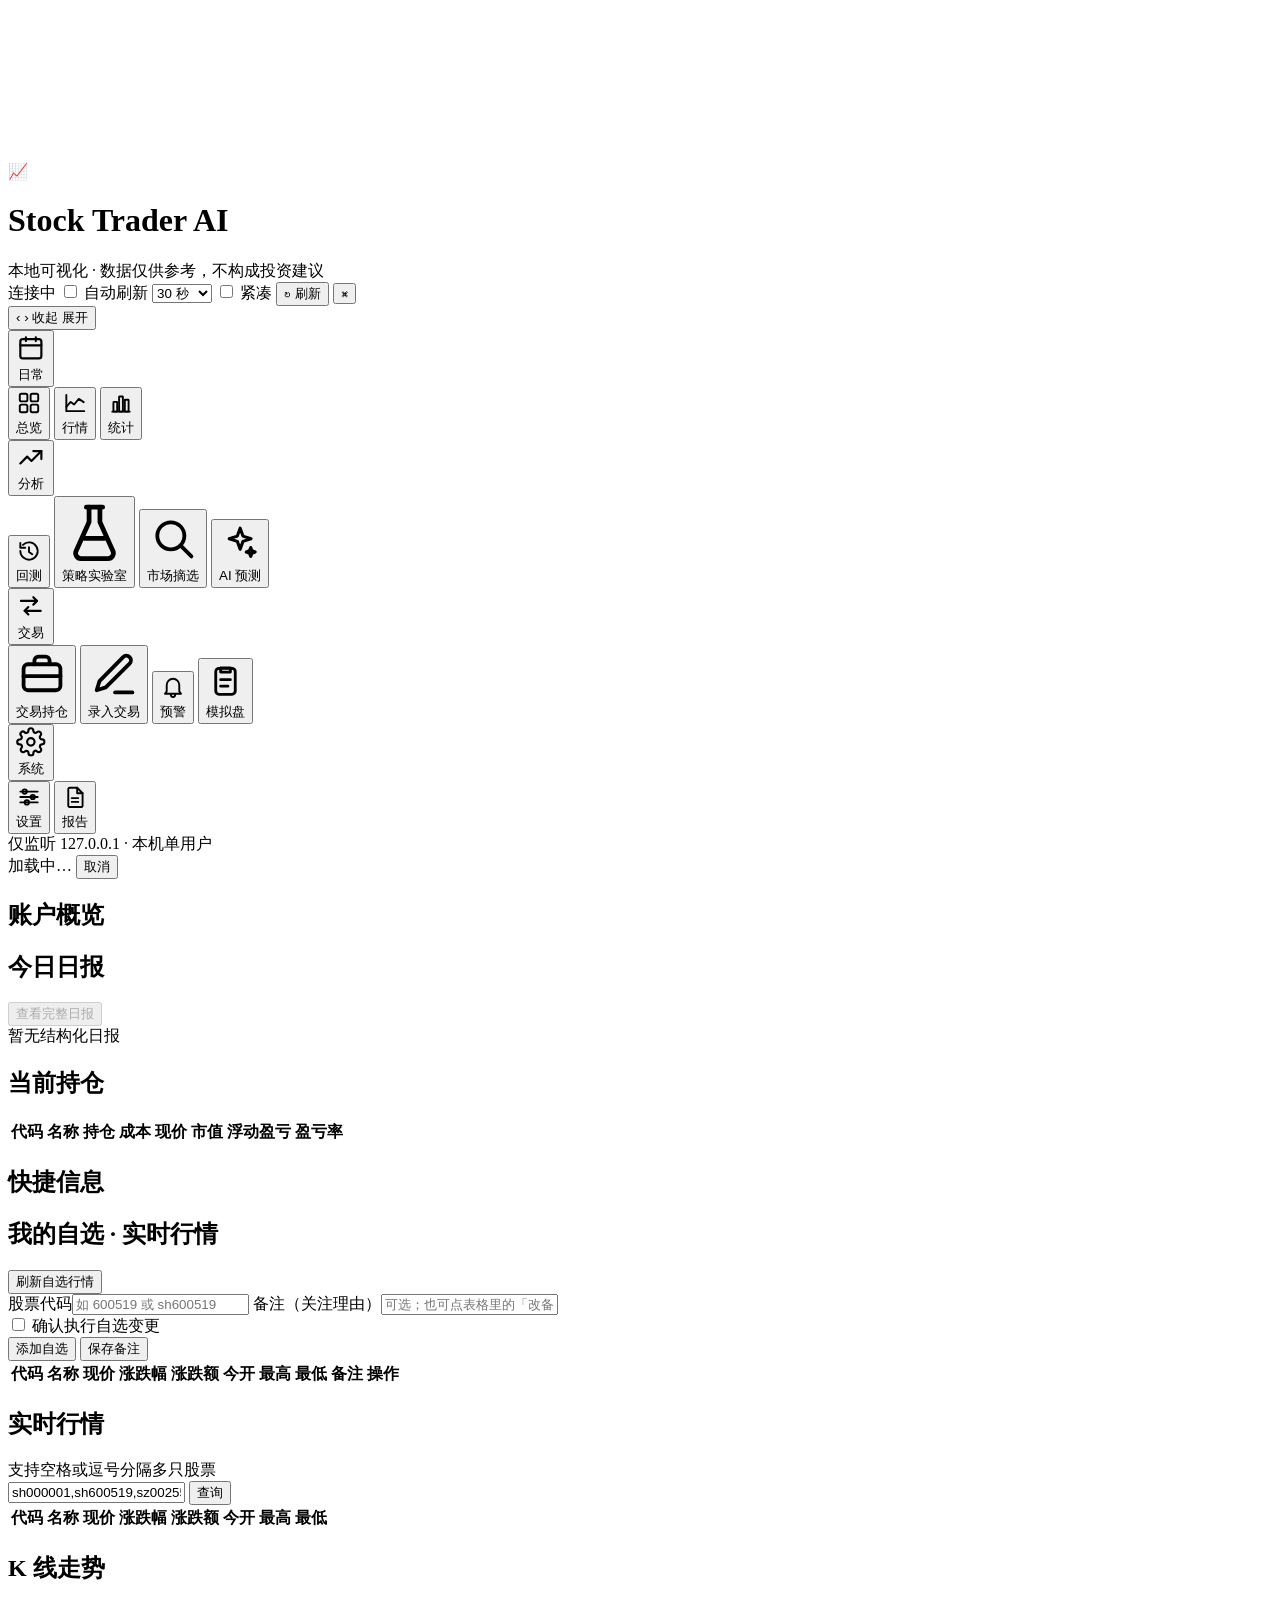
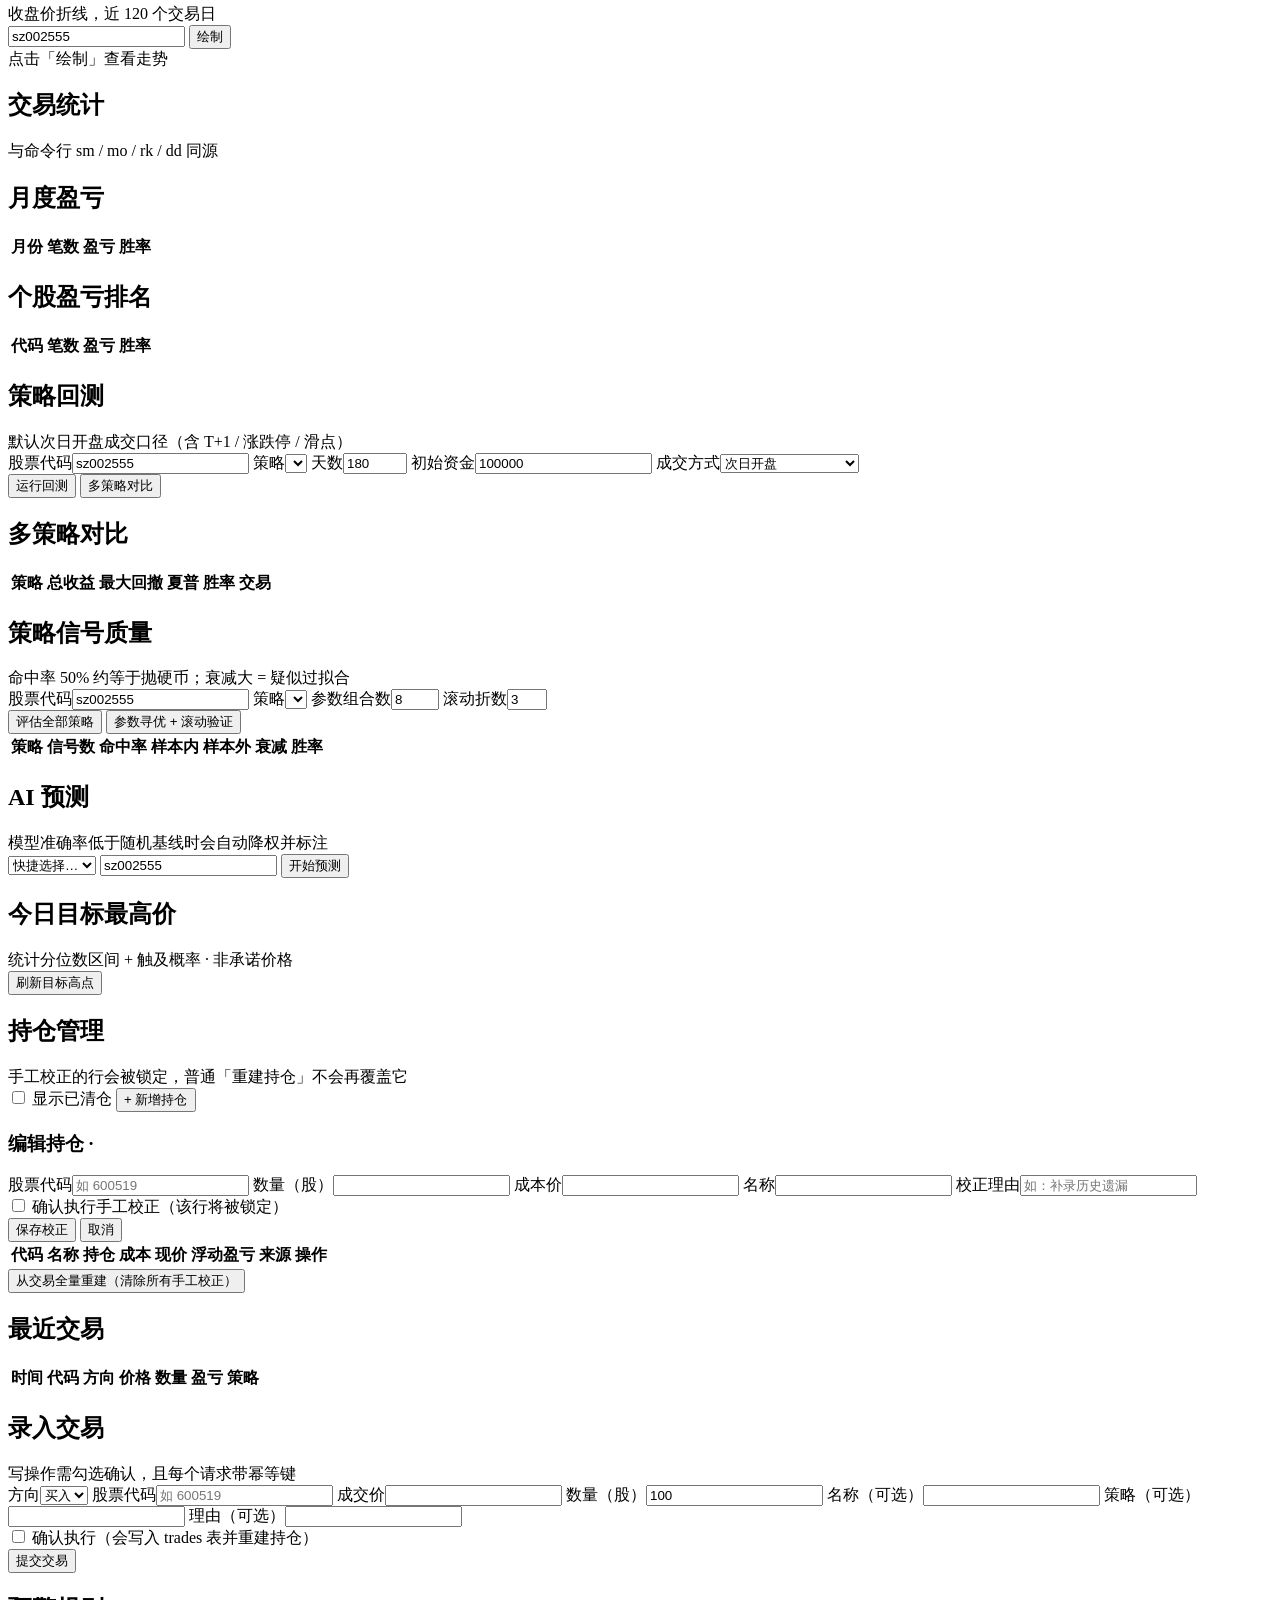
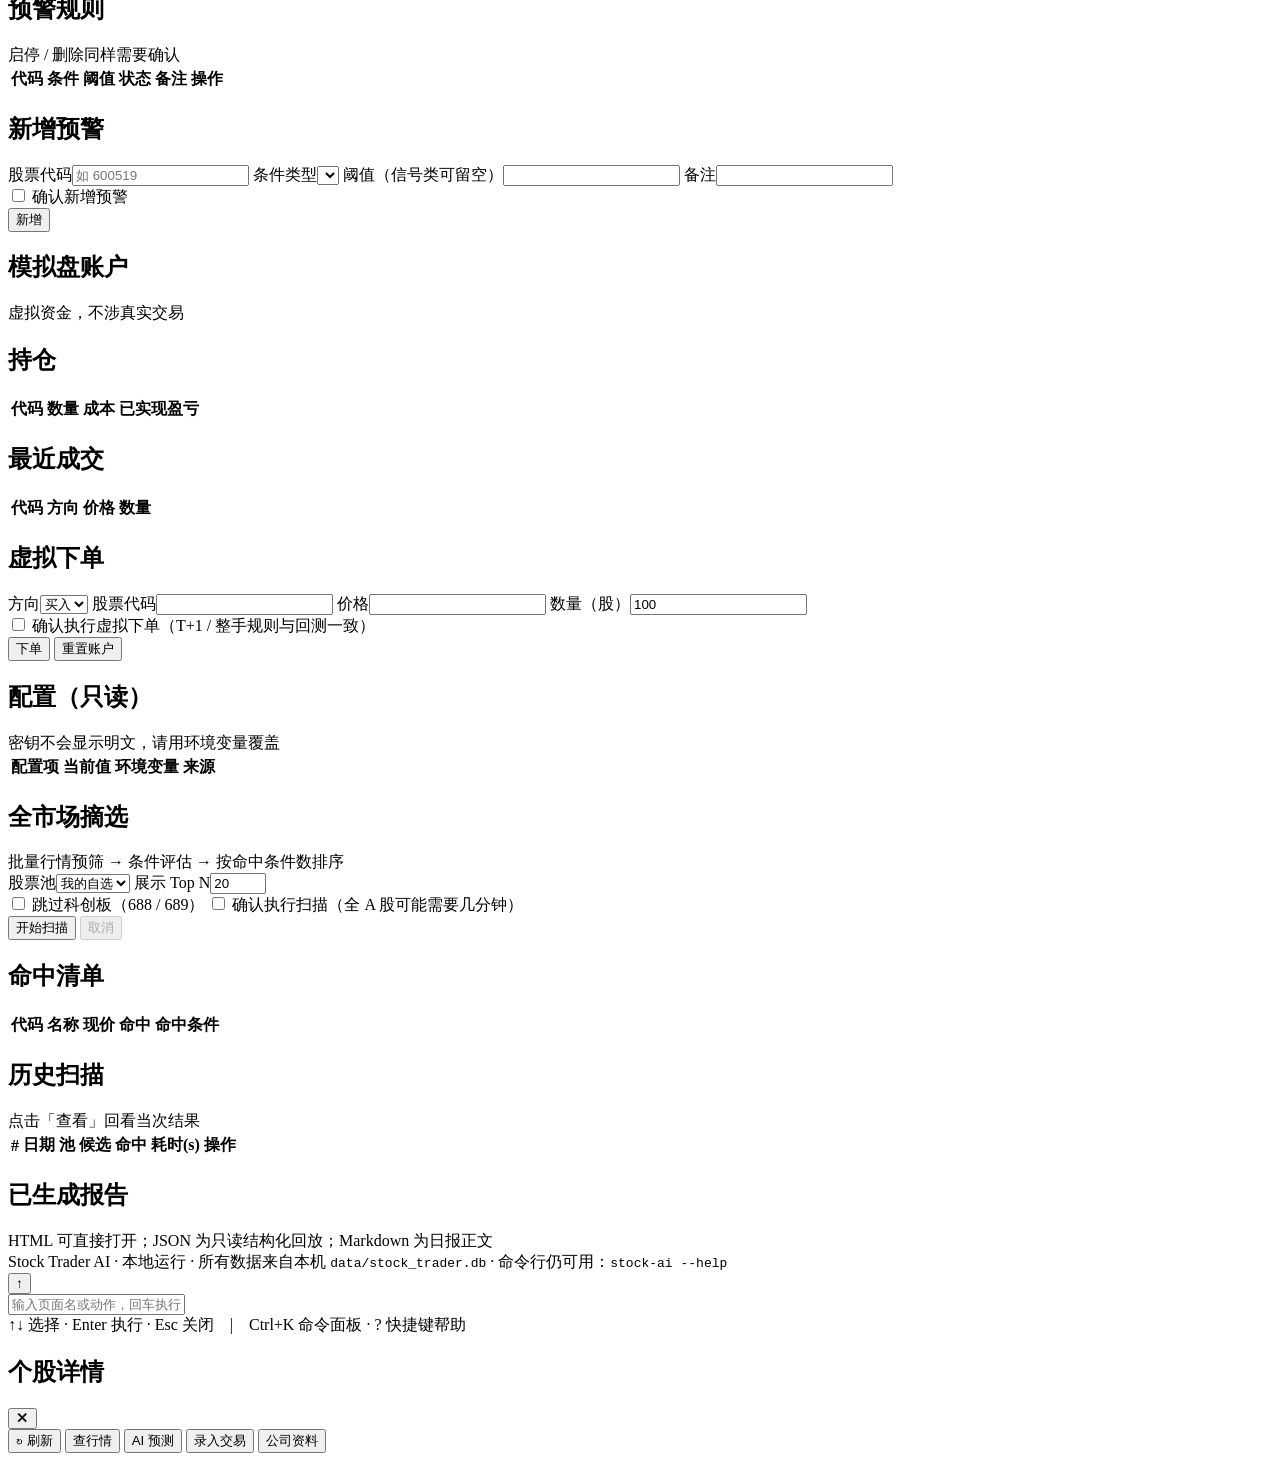
==== commit 36dd453b: "feat(web): 总览展示最新结构化日报摘要 总览「今日日报」读取最新 digest_*.json，看涨/看跌各展示 Top 5 并复用证据行， 可跳到报告页打开同一份 JSON。没有日报或读取失" ====
--- a/app/web/static/index.html
+++ b/app/web/static/index.html
@@ -153,6 +153,13 @@
       <div id="cards" class="cards"></div>
       <div id="warnings" class="warnings"></div>
 
+      <div class="section-head today-digest-head">
+        <h2>今日日报</h2>
+        <span id="today-digest-meta" class="dim"></span>
+        <button id="today-digest-open" type="button" class="btn ghost" disabled>查看完整日报</button>
+      </div>
+      <div id="today-digest" class="today-digest report-json"><div class="dim">暂无结构化日报</div></div>
+
       <div class="section-head"><h2>当前持仓</h2></div>
       <div class="table-wrap"><table id="holdings">
         <thead><tr><th>代码</th><th>名称</th><th class="num">持仓</th><th class="num">成本</th>
@@ -492,6 +499,7 @@
         </div>
         <button id="detail-close" class="btn ghost" title="关闭 (Esc)">✕</button>
       </header>
+      <div id="detail-evidence" class="detail-evidence hidden"></div>
       <div id="detail-body" class="detail-body"></div>
       <footer class="detail-foot">
         <button id="detail-refresh" class="btn ghost">↻ 刷新</button>
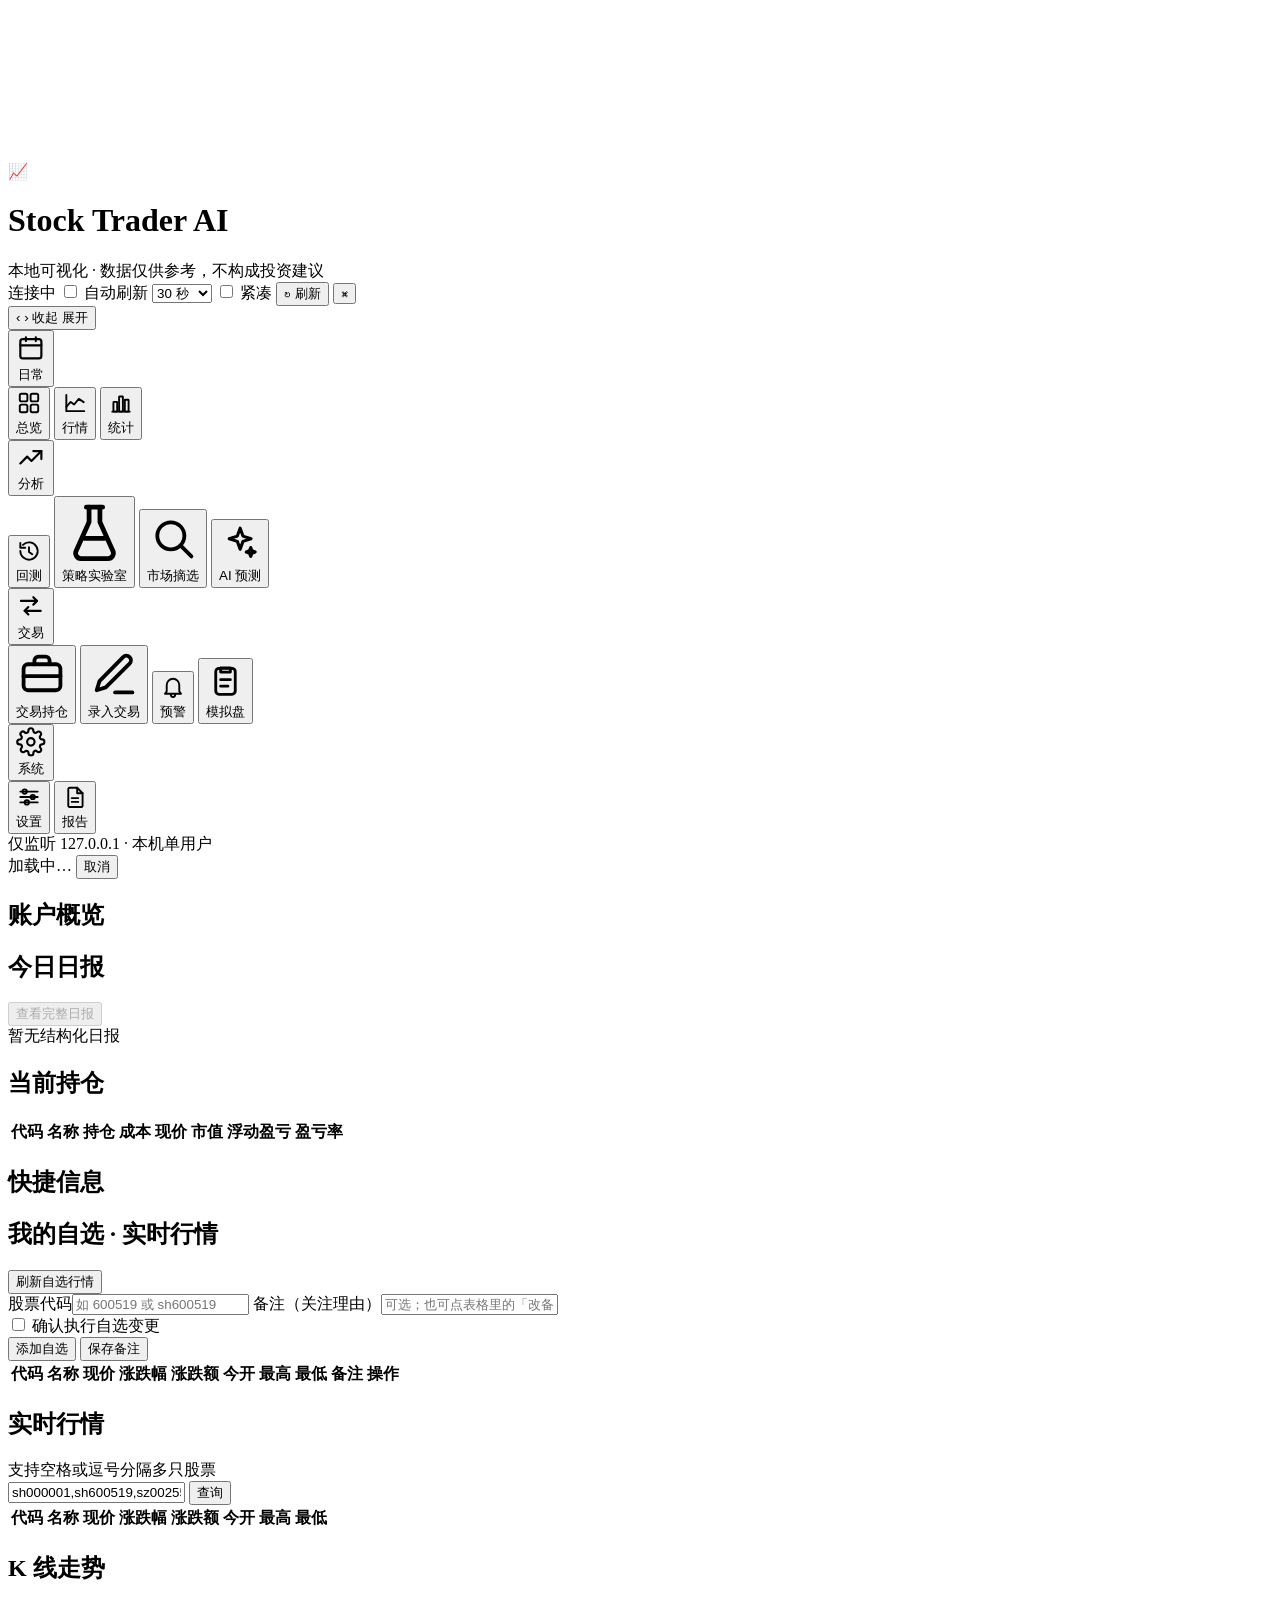
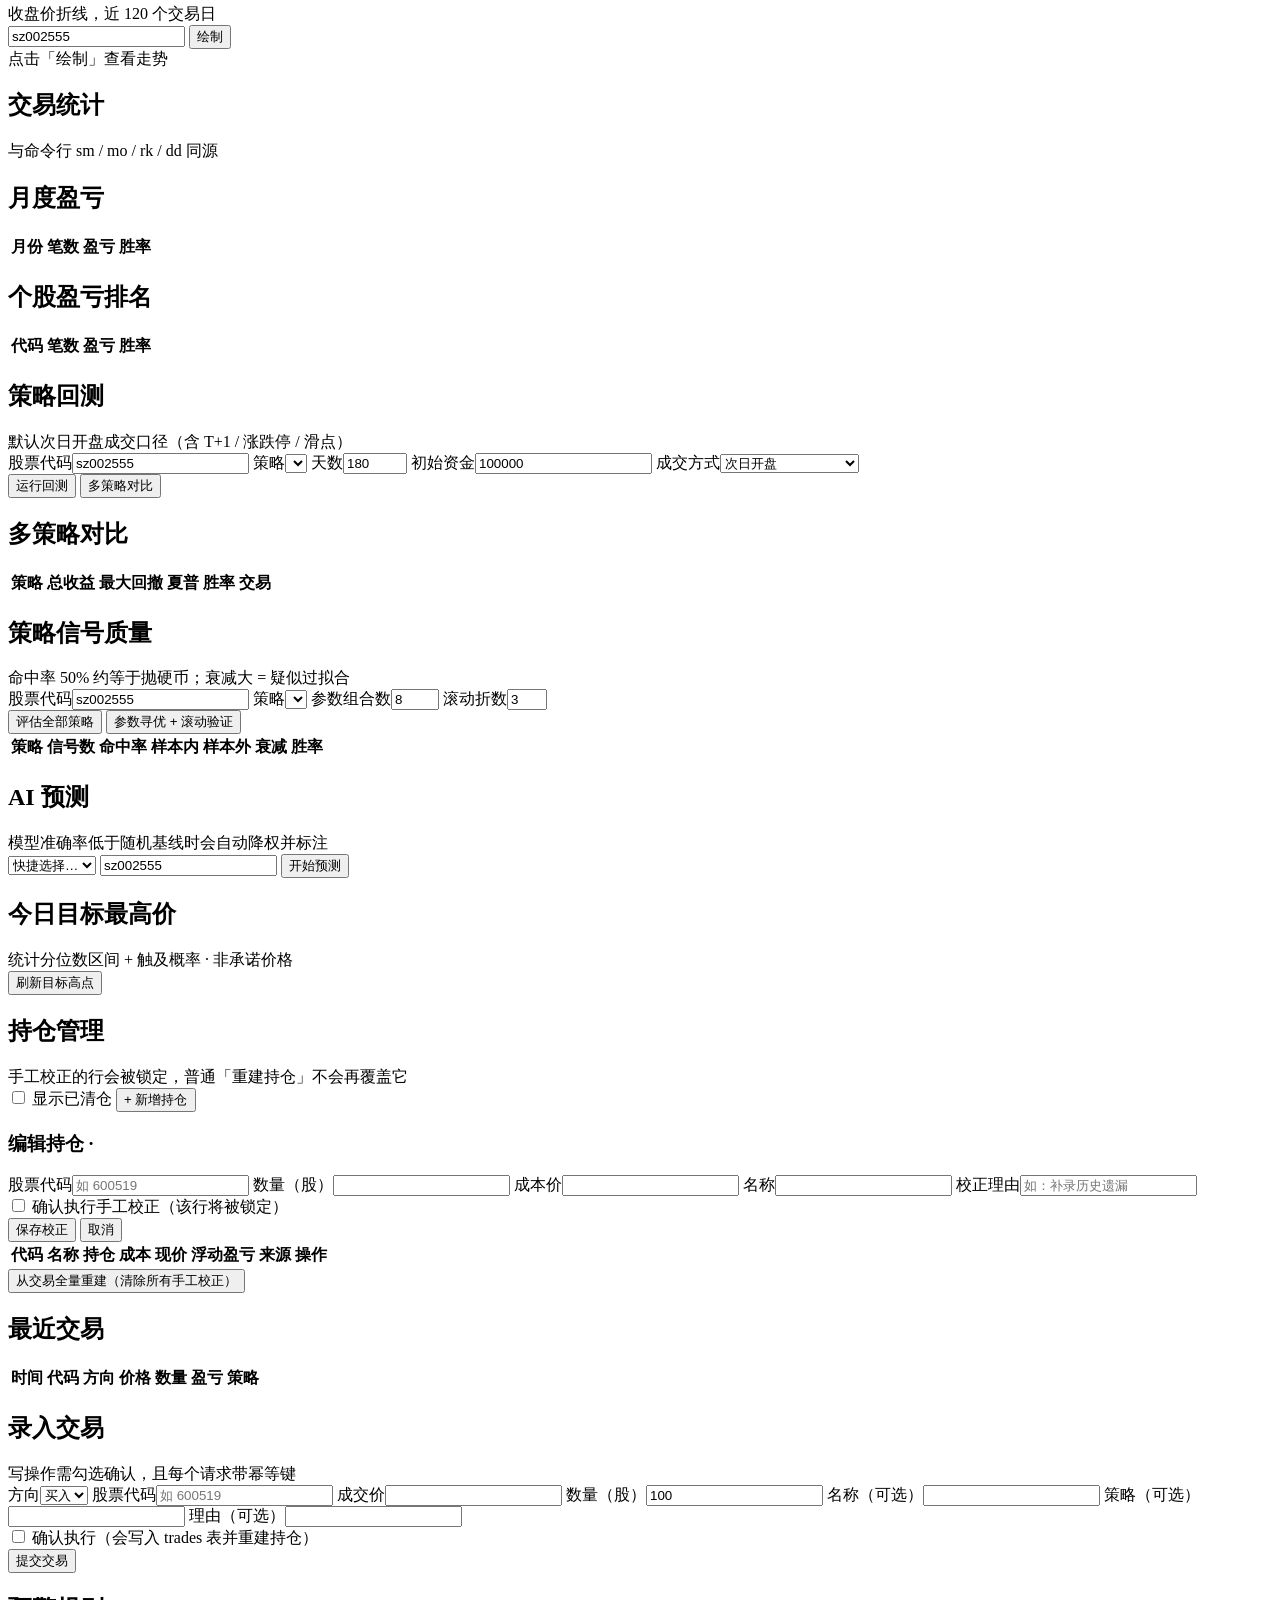
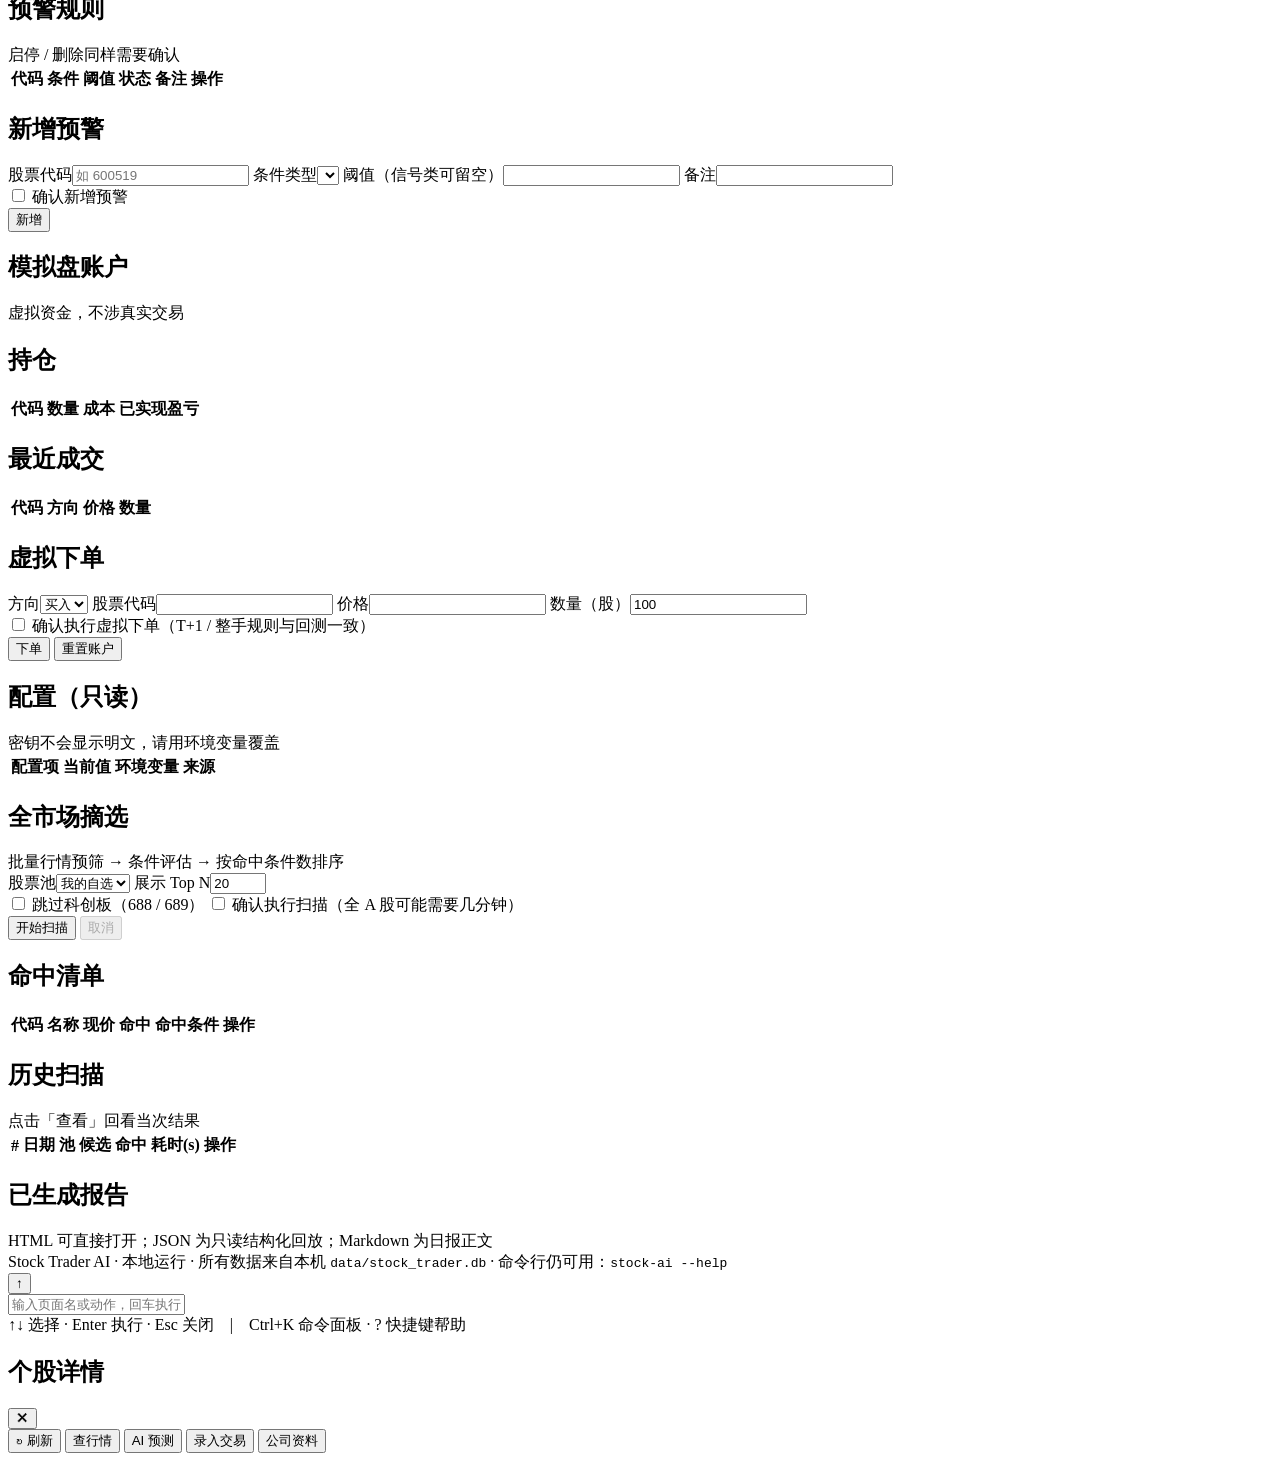
==== commit 6fb86275: "feat(web): 市场摘选命中行支持一键加自选" ====
--- a/app/web/static/index.html
+++ b/app/web/static/index.html
@@ -158,7 +158,10 @@
         <span id="today-digest-meta" class="dim"></span>
         <button id="today-digest-open" type="button" class="btn ghost" disabled>查看完整日报</button>
       </div>
-      <div id="today-digest" class="today-digest report-json"><div class="dim">暂无结构化日报</div></div>
+      <div id="today-digest" class="today-digest report-json">
+        <div id="today-digest-empty" class="dim">暂无结构化日报</div>
+        <div id="today-digest-content" class="hidden"></div>
+      </div>
 
       <div class="section-head"><h2>当前持仓</h2></div>
       <div class="table-wrap"><table id="holdings">
@@ -453,7 +456,7 @@
         <span id="scan-result-time" class="dim"></span></div>
       <div class="table-wrap"><table id="scan-hits">
         <thead><tr><th>代码</th><th>名称</th><th class="num">现价</th>
-          <th class="num">命中</th><th>命中条件</th></tr></thead>
+          <th class="num">命中</th><th>命中条件</th><th>操作</th></tr></thead>
         <tbody></tbody></table></div>
 
       <div class="section-head"><h2>历史扫描</h2>
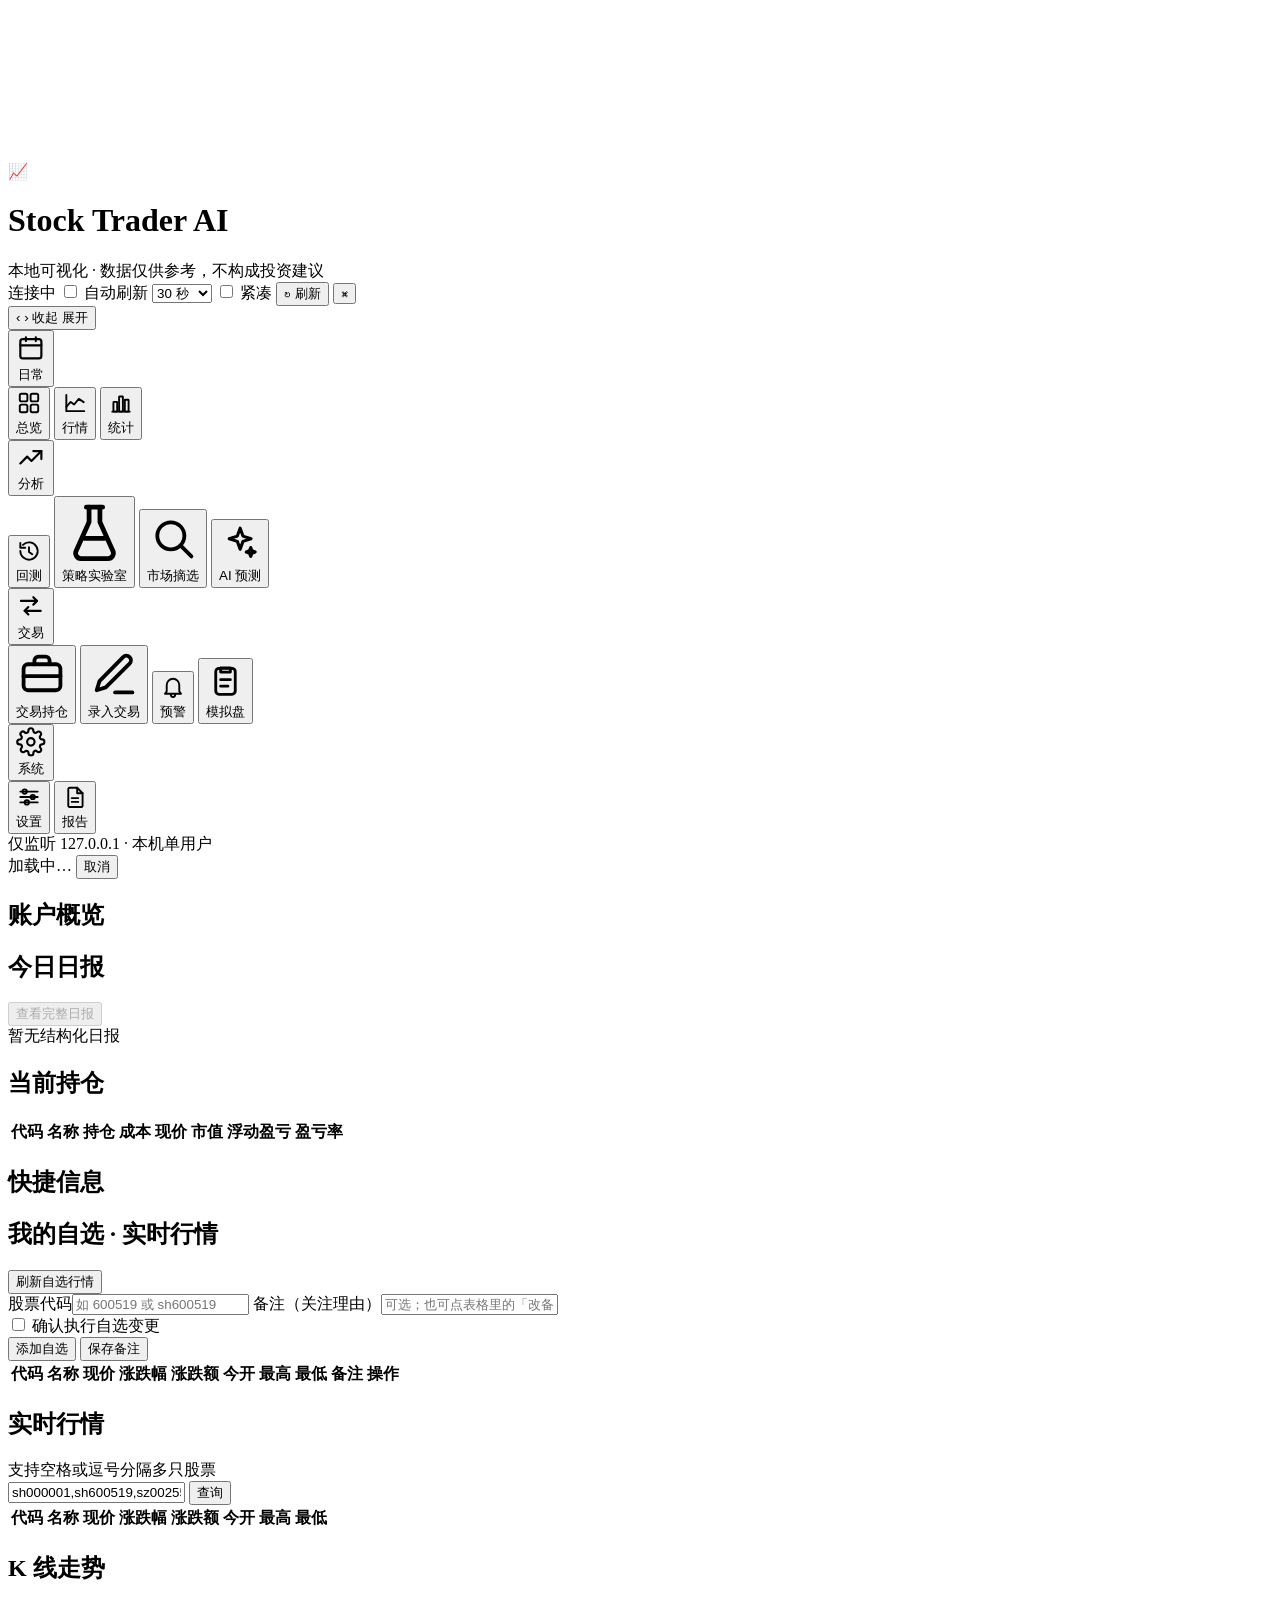
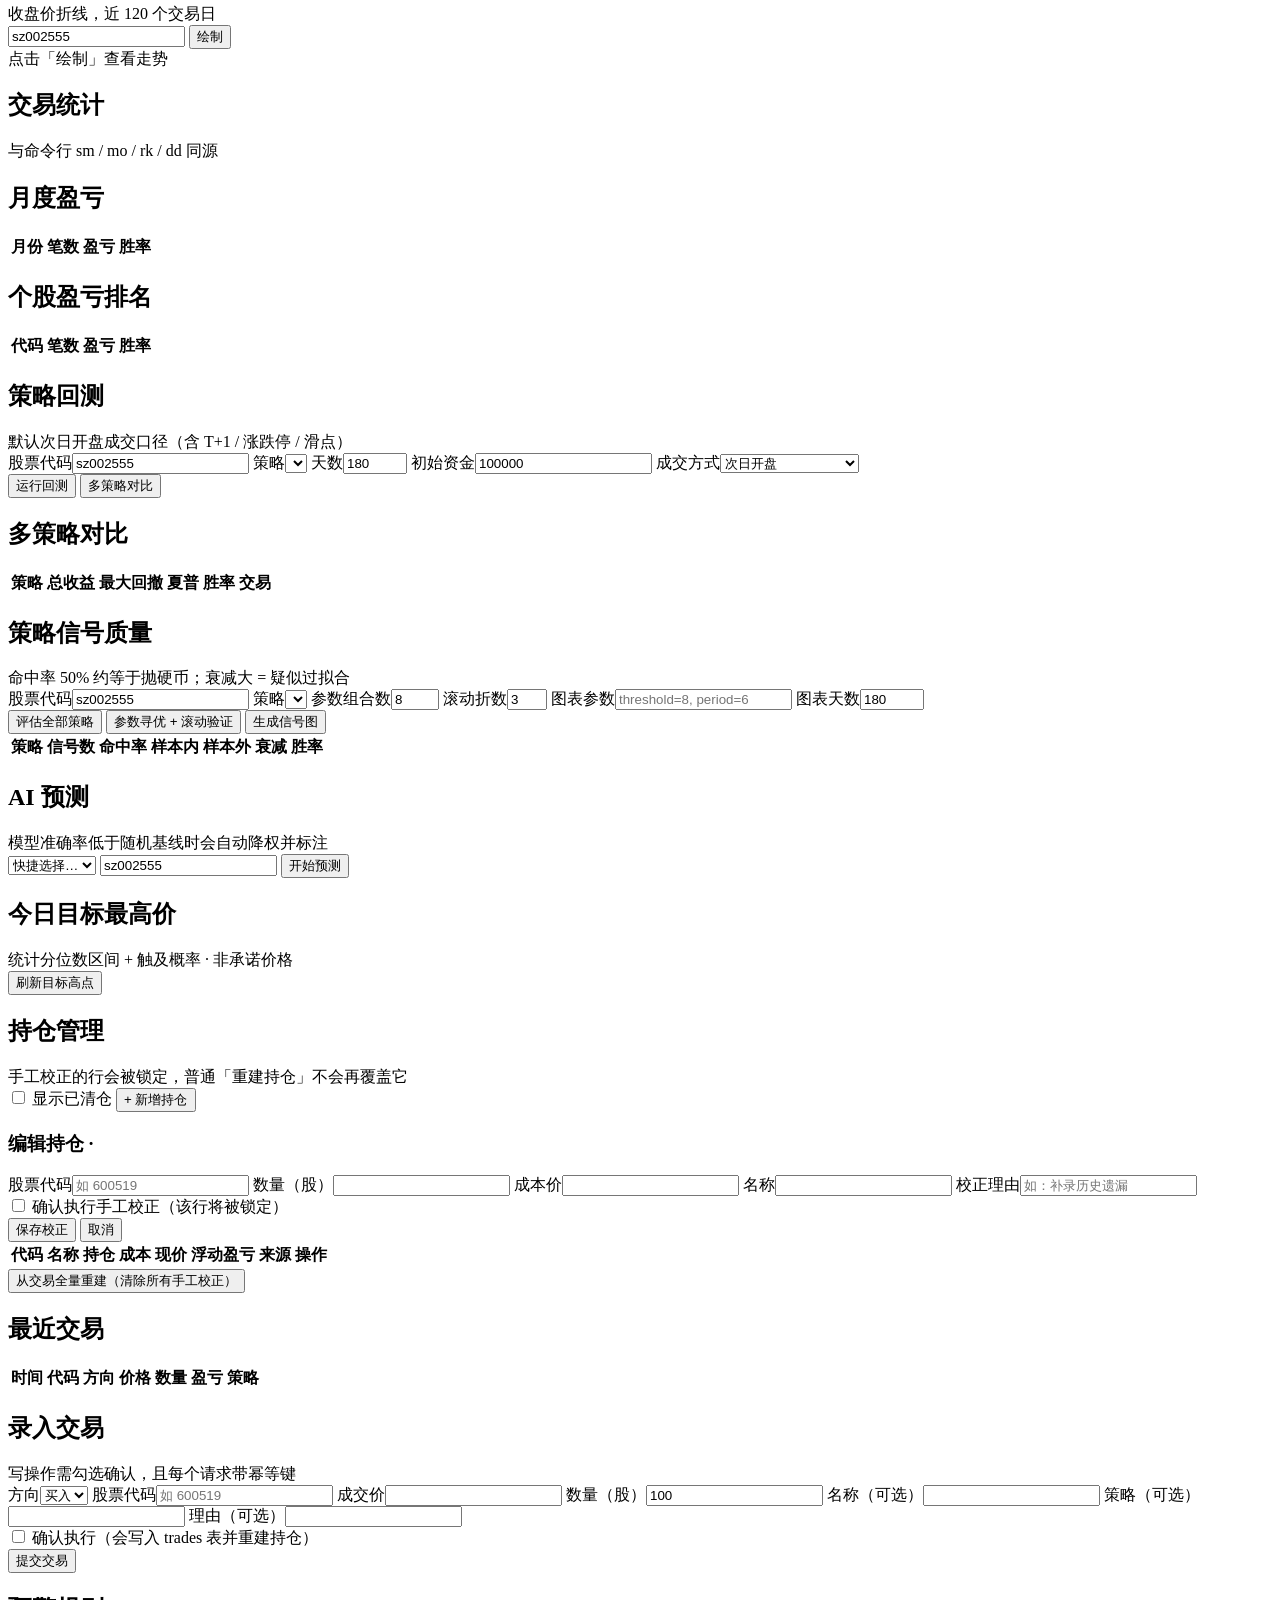
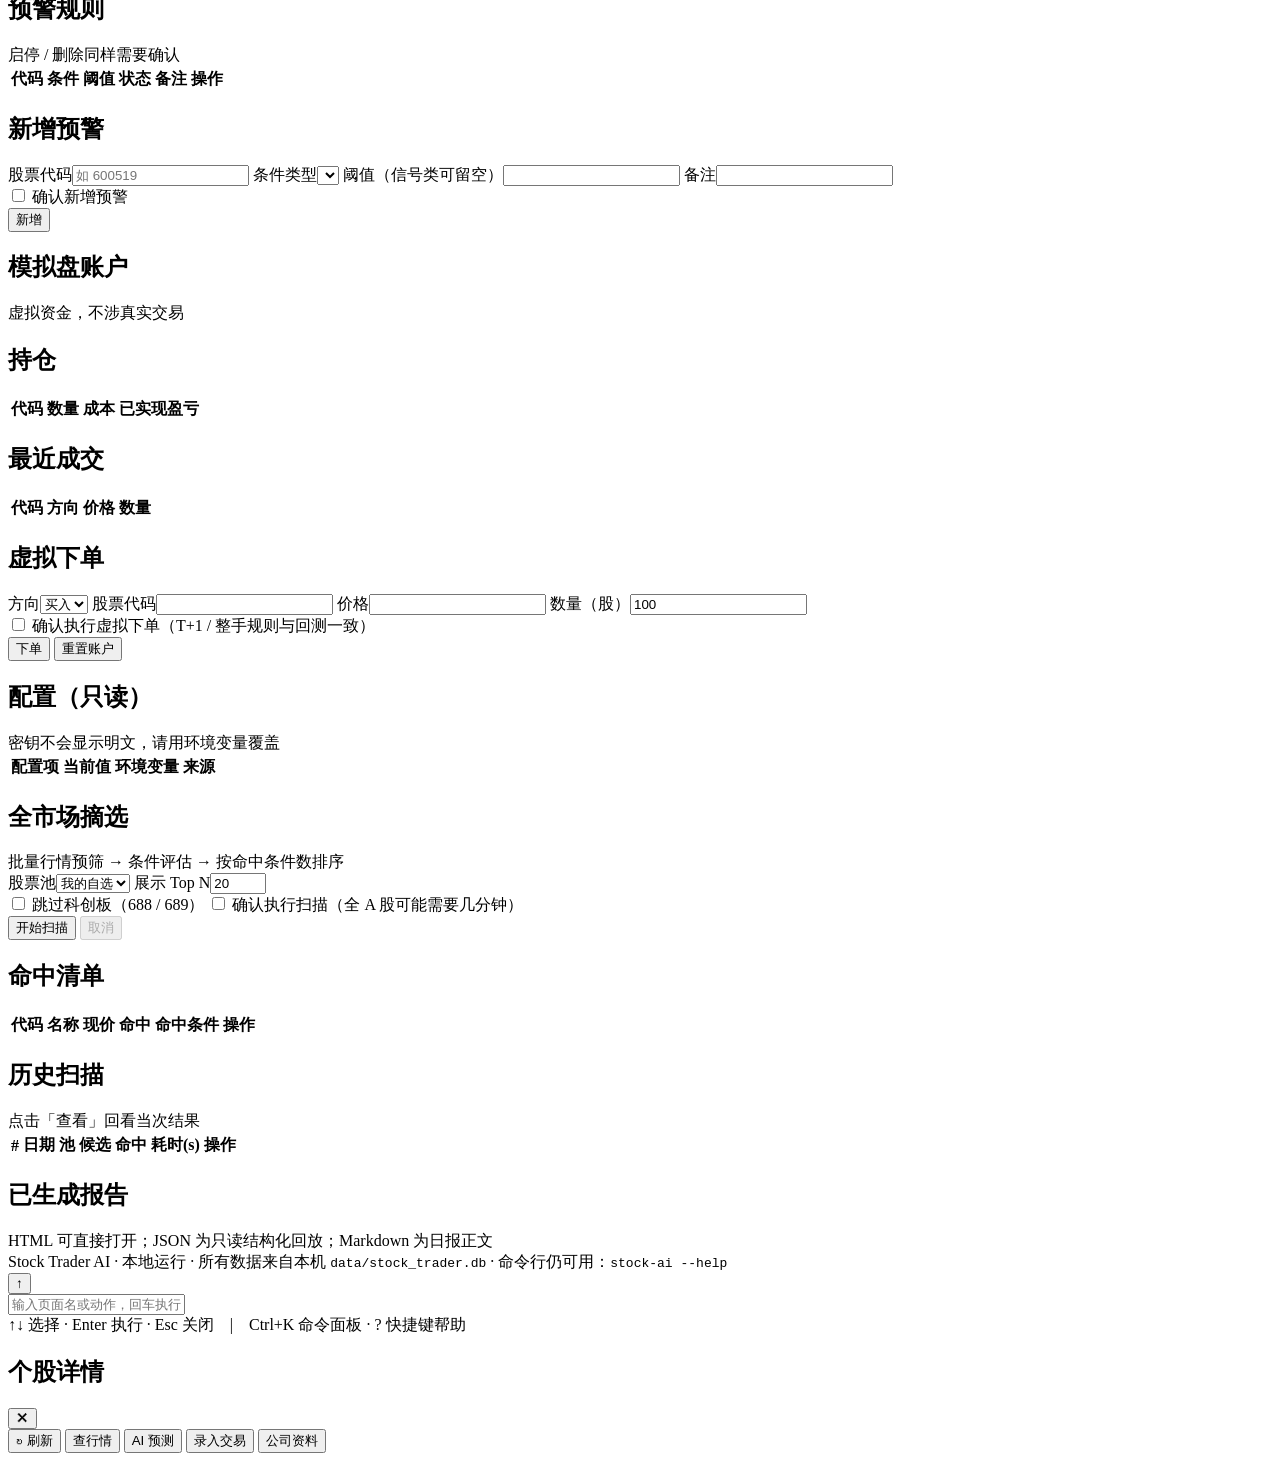
==== commit fb596e07: "feat(web): 策略实验室接入买卖信号图 - 新增 POST /api/lab/chart，返回 base64 PNG，支持自定义策略与参数 - 策略实验室新增图表参数/天数输入、生成信号图按钮" ====
--- a/app/web/static/index.html
+++ b/app/web/static/index.html
@@ -271,16 +271,20 @@
         <label>策略<select id="lab-strategy"></select></label>
         <label>参数组合数<input id="lab-combos" type="number" value="8" min="1" max="20"></label>
         <label>滚动折数<input id="lab-folds" type="number" value="3" min="1" max="6"></label>
+        <label>图表参数<input id="lab-chart-params" type="text" placeholder="threshold=8, period=6"></label>
+        <label>图表天数<input id="lab-days" type="number" value="180" min="30" max="1000"></label>
       </div>
       <div class="toolbar">
         <button id="lab-signals-btn" class="btn primary">评估全部策略</button>
         <button id="lab-optimize-btn" class="btn ghost">参数寻优 + 滚动验证</button>
+        <button id="lab-chart-btn" class="btn ghost">生成信号图</button>
         <span id="lab-hint" class="dim"></span>
       </div>
       <div class="table-wrap"><table id="lab-signals">
         <thead><tr><th>策略</th><th class="num">信号数</th><th class="num">命中率</th><th class="num">样本内</th><th class="num">样本外</th><th class="num">衰减</th><th class="num">胜率</th></tr></thead>
         <tbody></tbody></table></div>
       <div id="lab-optimize-result"></div>
+      <div id="lab-chart-result"></div>
     </section>
 
     <!-- AI 预测 -->
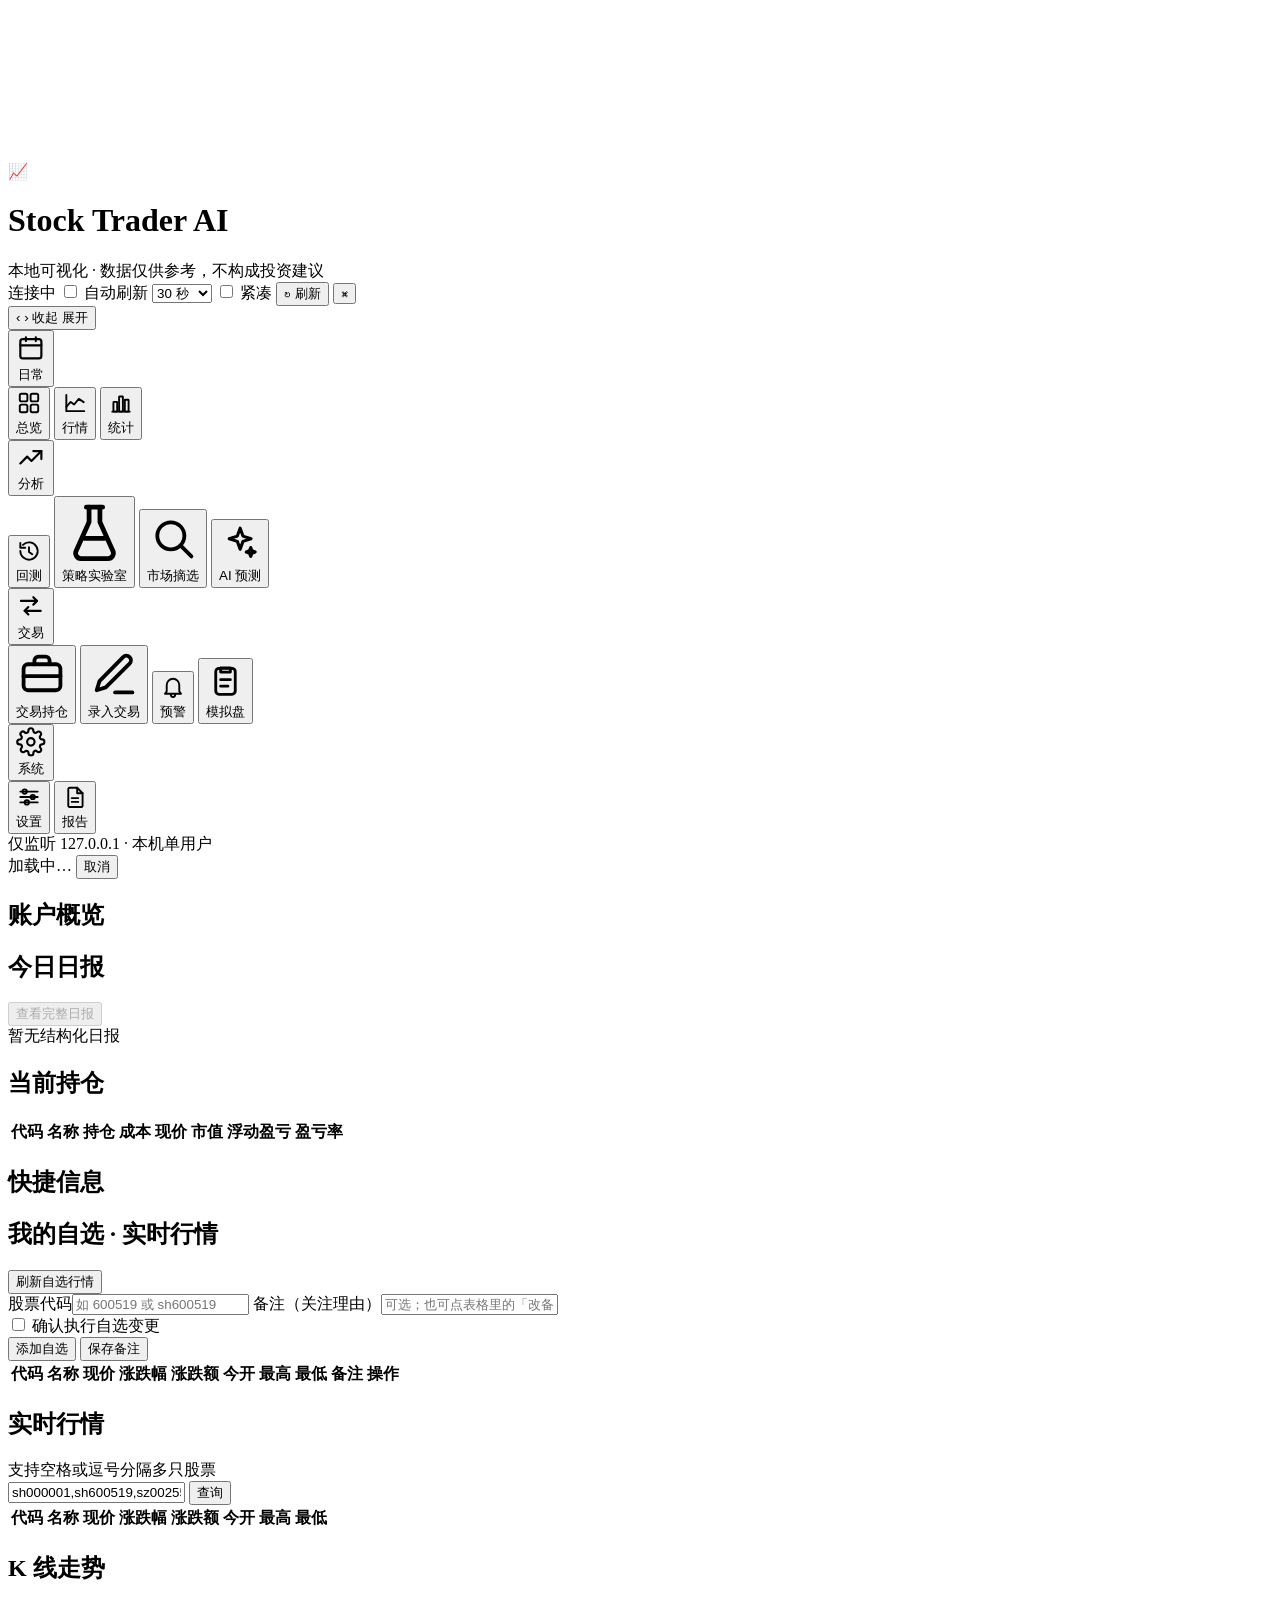
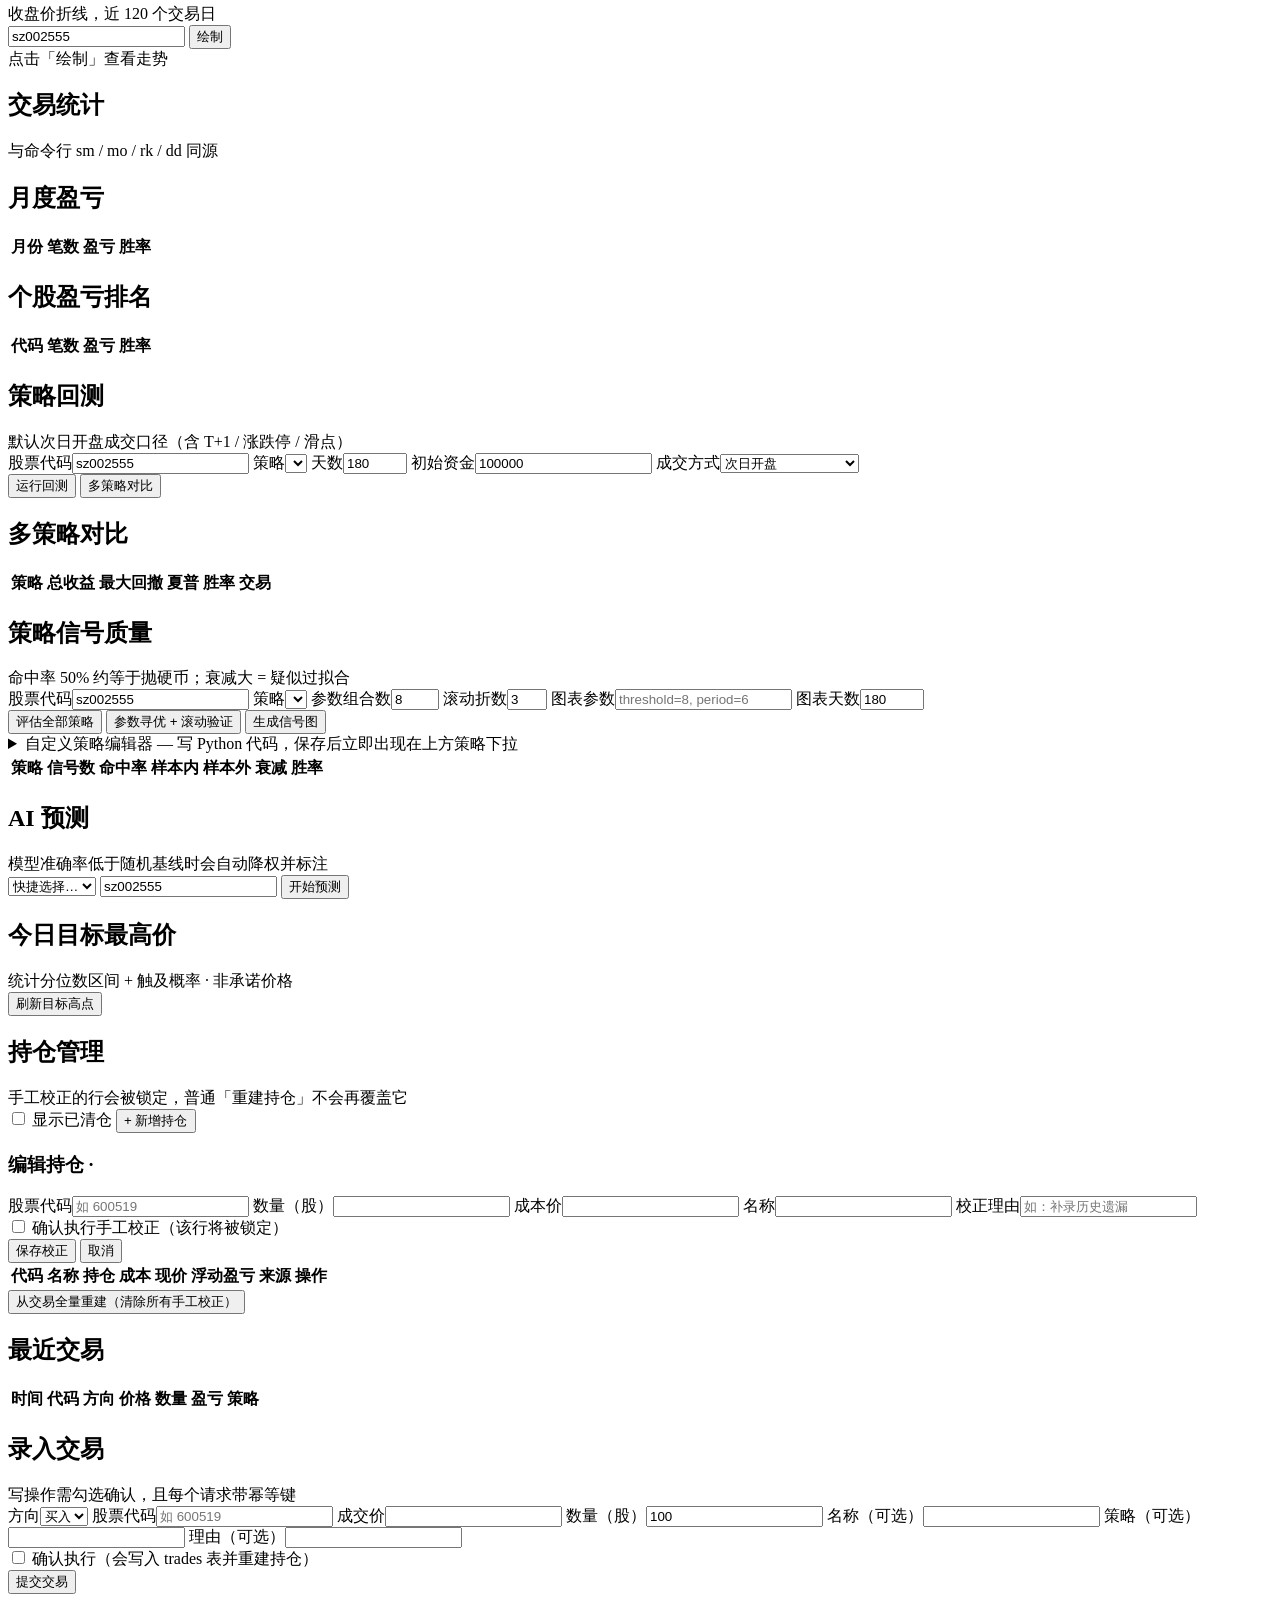
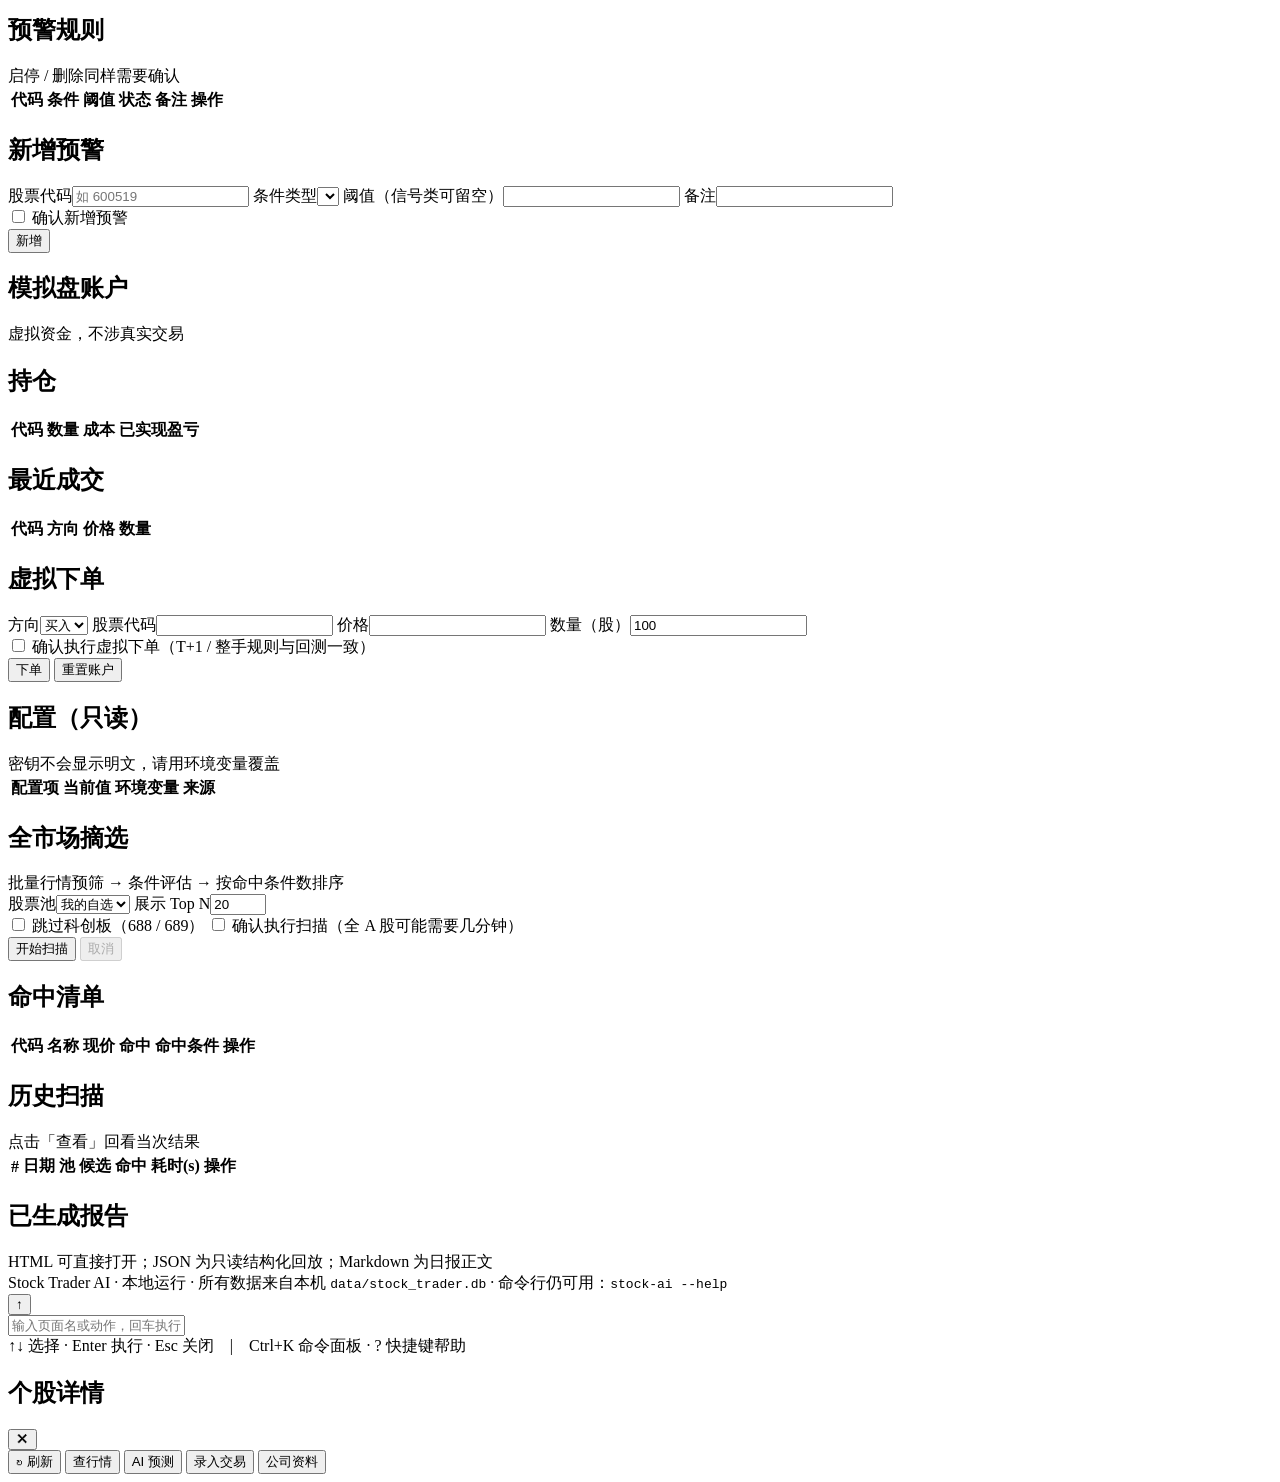
==== commit 19da4a60: "feat(web): 策略实验室新增在线自定义策略编辑器 - 新增 /api/strategies/files/save/delete，源码校验后写入 strategies/ 并即时热重载 - 策略实" ====
--- a/app/web/static/index.html
+++ b/app/web/static/index.html
@@ -280,6 +280,20 @@
         <button id="lab-chart-btn" class="btn ghost">生成信号图</button>
         <span id="lab-hint" class="dim"></span>
       </div>
+      <details id="lab-editor" class="result-box">
+        <summary>自定义策略编辑器 — 写 Python 代码，保存后立即出现在上方策略下拉</summary>
+        <div class="form-grid">
+          <label>策略文件<select id="lab-editor-files"></select></label>
+          <label>文件名（字母开头的 .py）<input id="lab-editor-filename" type="text" placeholder="my_custom.py"></label>
+        </div>
+        <textarea id="lab-editor-code" spellcheck="false" rows="14" placeholder="from app.services.strategy import BaseStrategy"></textarea>
+        <div class="toolbar">
+          <button id="lab-editor-new" class="btn ghost">新建模板</button>
+          <button id="lab-editor-save" class="btn primary">保存并启用</button>
+          <button id="lab-editor-delete" class="btn ghost">删除此文件</button>
+          <span id="lab-editor-hint" class="dim"></span>
+        </div>
+      </details>
       <div class="table-wrap"><table id="lab-signals">
         <thead><tr><th>策略</th><th class="num">信号数</th><th class="num">命中率</th><th class="num">样本内</th><th class="num">样本外</th><th class="num">衰减</th><th class="num">胜率</th></tr></thead>
         <tbody></tbody></table></div>
